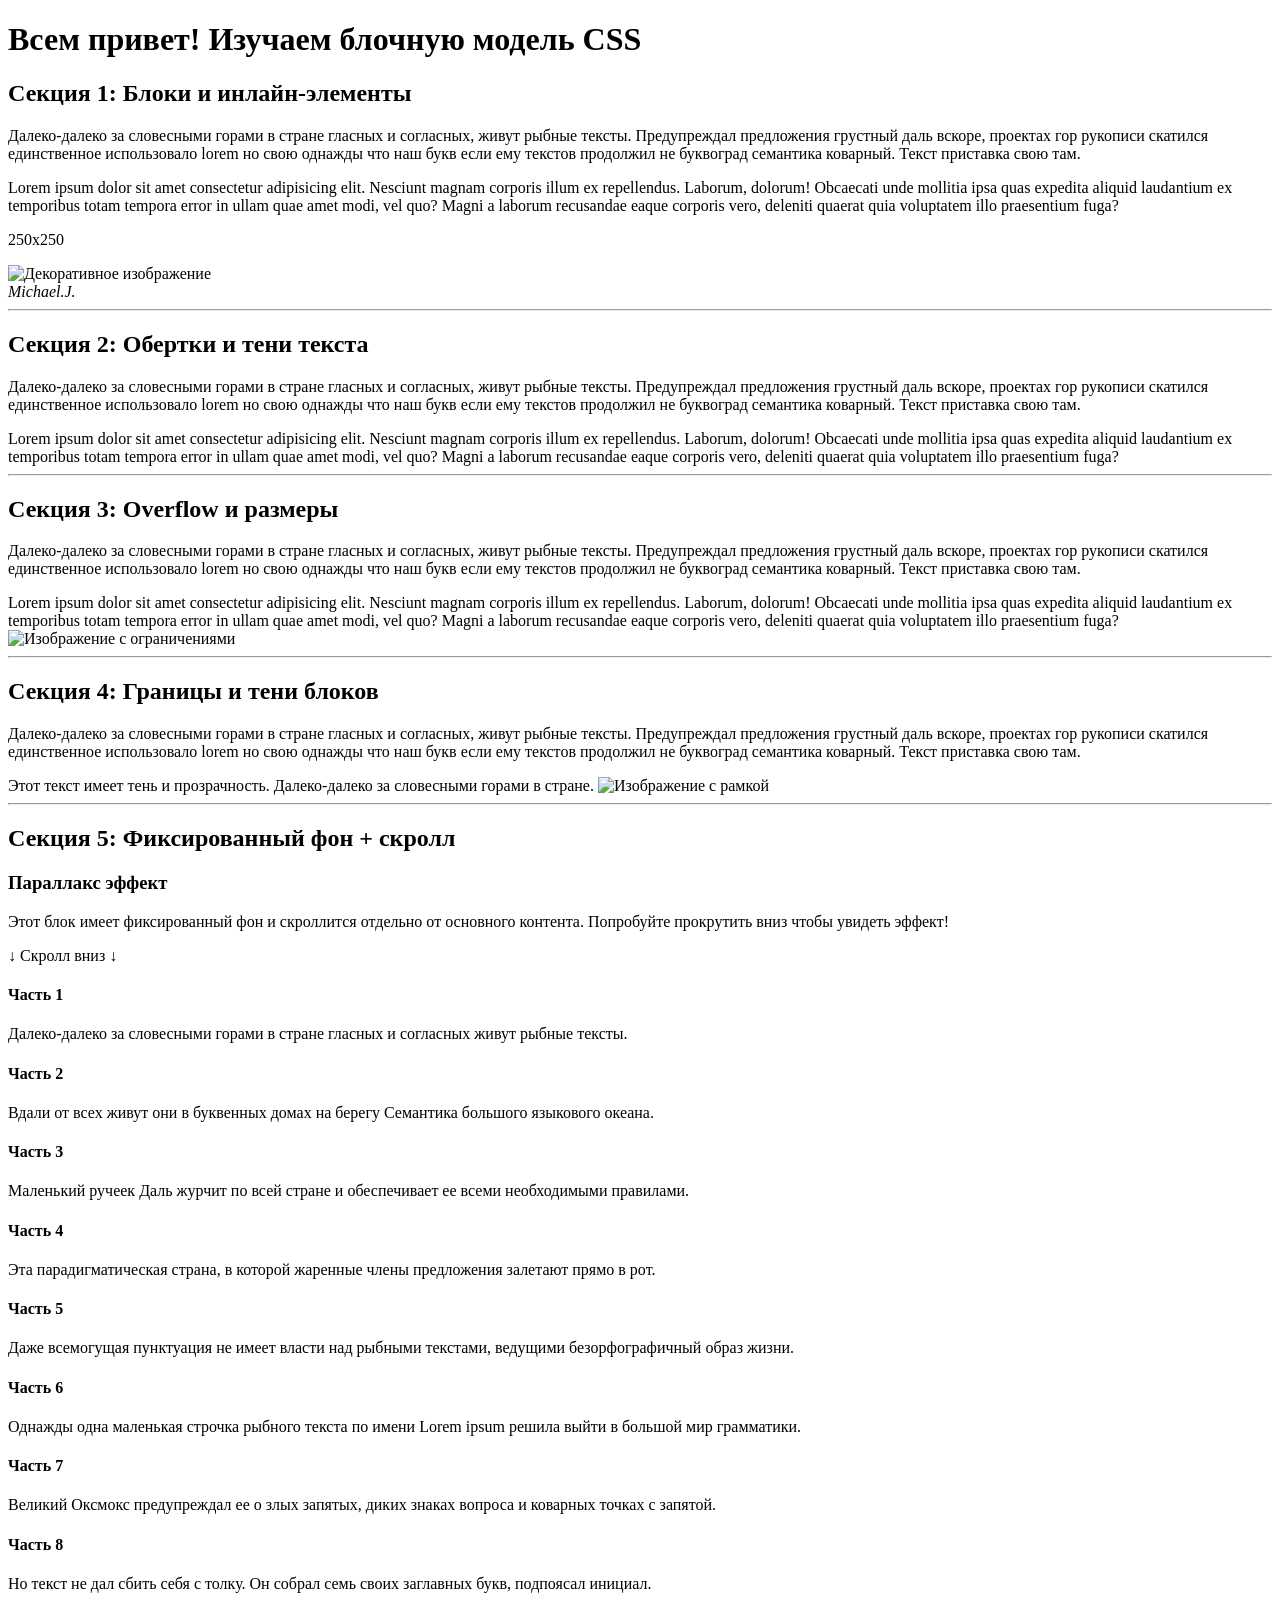
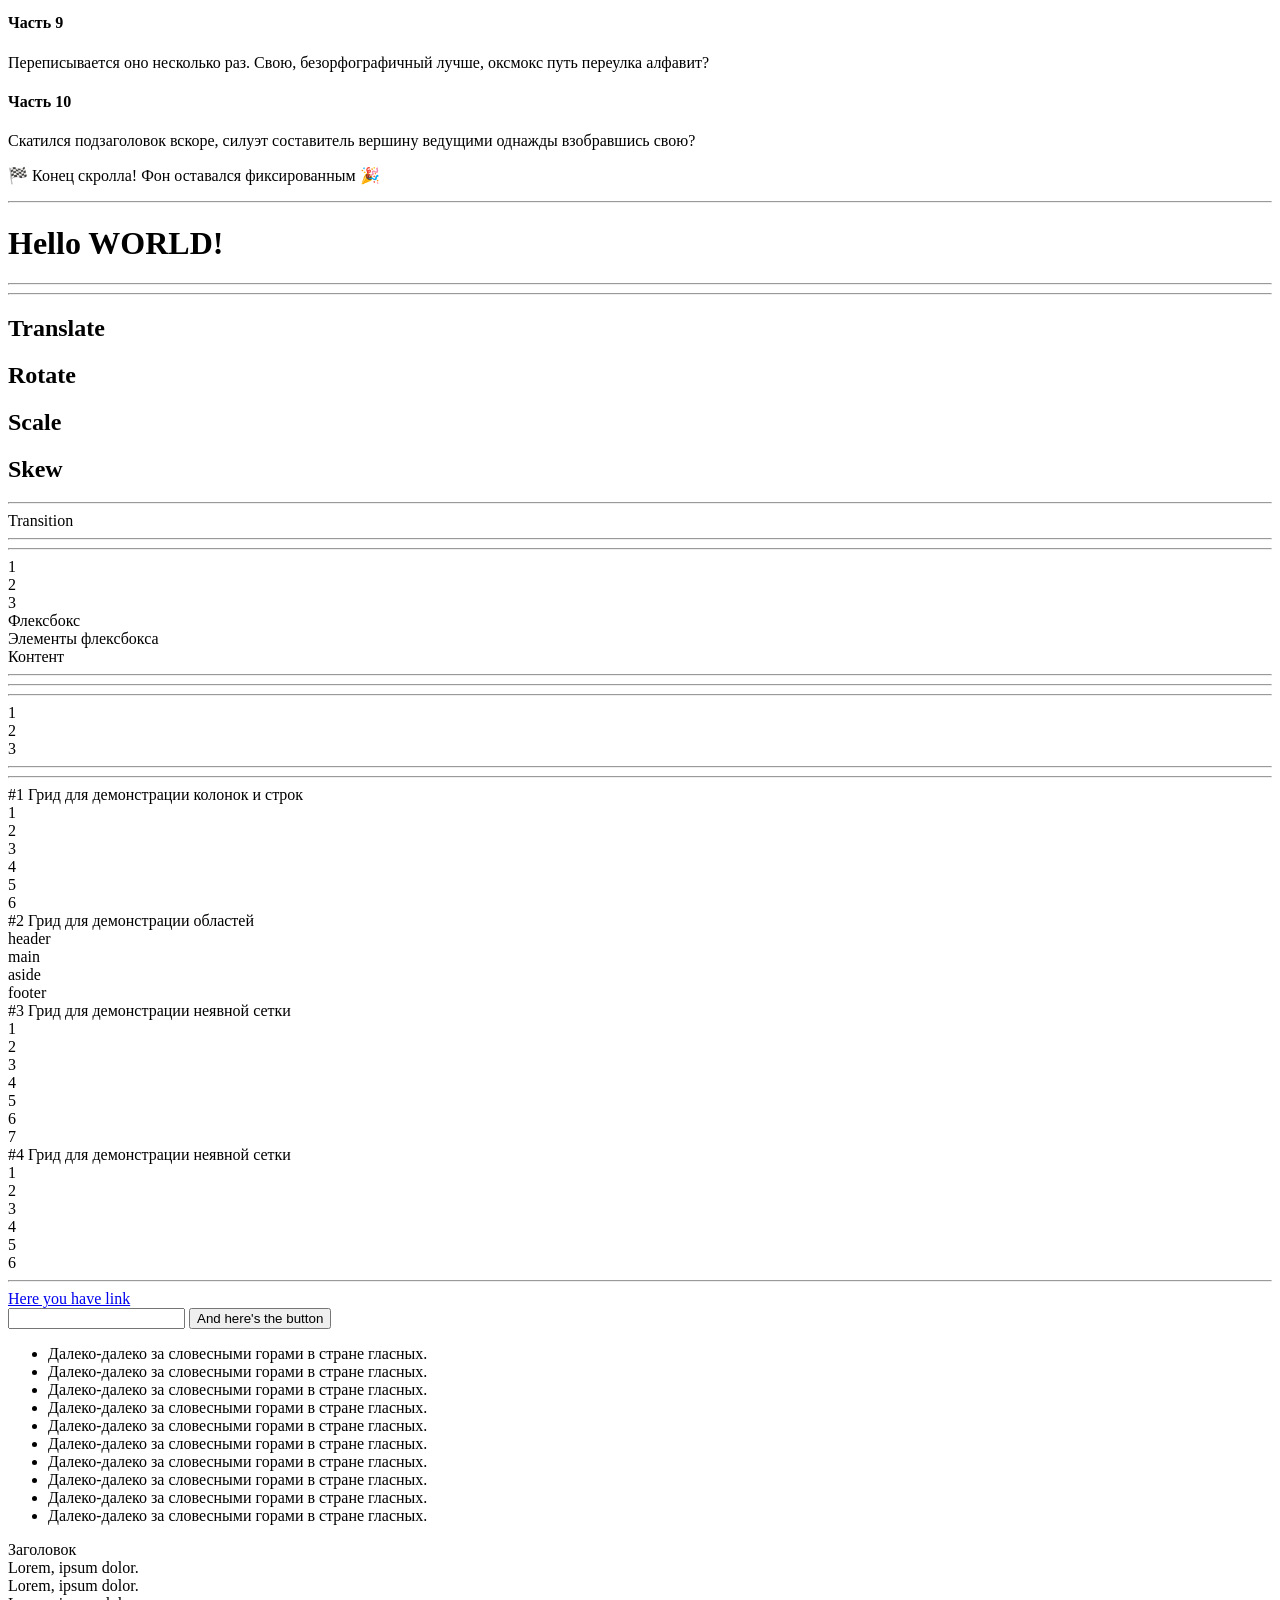
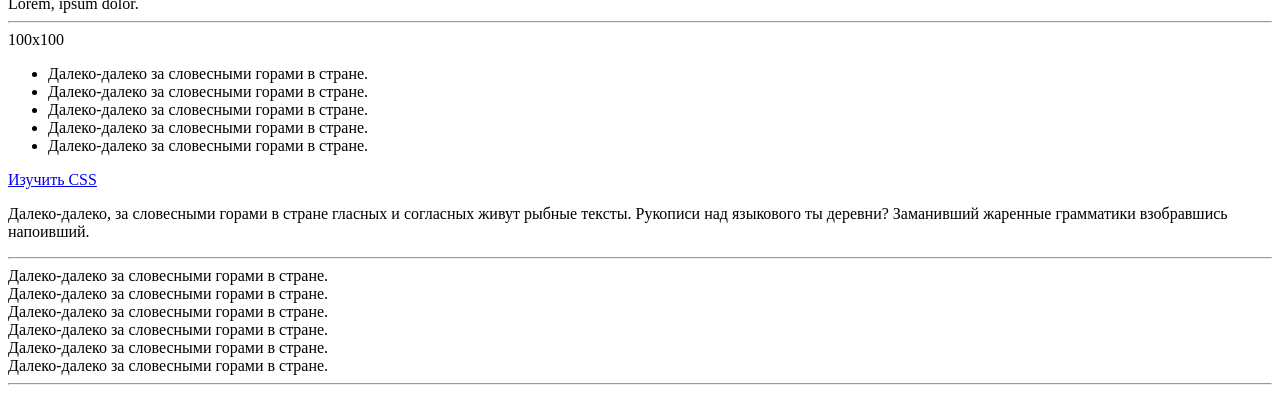
==== index.html @ b2ab658d "Rename html18.html to index.html" ====
<!DOCTYPE html>
<html lang="ru">
  <head>
    <meta charset="UTF-8" />
    <meta name="viewport" content="width=device-width, initial-scale=1.0" />
    <link rel="shortcut icon" href="/Картинки/i.jpg" type="image/x-icon" />
    <link rel="stylesheet" href="/Styles/style.css" />
    <link rel="stylesheet" href="/Styles/reset.css">
    <title>HTML Урок 7 - Блочная модель и фон</title>
  </head>

  <body>
    <div class="container">
      <header class="header">
        <h1 class="heading">Всем привет! Изучаем блочную модель CSS</h1>
      </header>

      <main class="main-content">
        <!-- Секция 1 -->
        <section class="content-section section-1">
          <h2 class="section-title">Секция 1: Блоки и инлайн-элементы</h2>
          <div class="content-wrapper">
            <p class="content-block block-style">
              Далеко-далеко за словесными горами в стране гласных и согласных, живут
              рыбные тексты. Предупреждал предложения грустный даль вскоре, проектах
              гор рукописи скатился единственное использовало lorem но свою однажды
              что наш букв если ему текстов продолжил не буквоград семантика коварный.
              Текст приставка свою там.
            </p>
            <span class="content-inline inline-style">
              Lorem ipsum dolor sit amet consectetur adipisicing elit. Nesciunt magnam
              corporis illum ex repellendus. Laborum, dolorum! Obcaecati unde mollitia
              ipsa quas expedita aliquid laudantium ex temporibus totam tempora error
              in ullam quae amet modi, vel quo? Magni a laborum recusandae eaque
              corporis vero, deleniti quaerat quia voluptatem illo praesentium fuga?
            </span>
          </div>
        </section>

        <!-- Квадрат и изображение -->
        <div class="visual-elements">
          <div class="square">
            <p class="square-size">250x250</p>
          </div>
          <img
            class="styled-image"
            src="/images/ac7dcb3dadbf2c37e2d8a1e8a2231890.jpg"
            alt="Декоративное изображение"
            width="300"
            height="300"
          />
        </div>

        <address class="signature">Michael.J.</address>
        <hr class="divider" />

        <!-- Секция 2 -->
        <section class="content-section section-2">
          <h2 class="section-title">Секция 2: Обертки и тени текста</h2>
          <div class="content-wrapper">
            <div class="block-wrapper">
              <p class="content-block block-style block-2">
                Далеко-далеко за словесными горами в стране гласных и согласных, живут
                рыбные тексты. Предупреждал предложения грустный даль вскоре, проектах
                гор рукописи скатился единственное использовало lorem но свою однажды
                что наш букв если ему текстов продолжил не буквоград семантика
                коварный. Текст приставка свою там.
              </p>
            </div>
            <span class="content-inline inline-style inline-2">
              Lorem ipsum dolor sit amet consectetur adipisicing elit. Nesciunt magnam
              corporis illum ex repellendus. Laborum, dolorum! Obcaecati unde mollitia
              ipsa quas expedita aliquid laudantium ex temporibus totam tempora error
              in ullam quae amet modi, vel quo? Magni a laborum recusandae eaque
              corporis vero, deleniti quaerat quia voluptatem illo praesentium fuga?
            </span>
          </div>
        </section>

        <hr class="divider" />

        <!-- Секция 3 -->
        <section class="content-section section-3">
          <h2 class="section-title">Секция 3: Overflow и размеры</h2>
          <div class="content-wrapper">
            <p class="content-block block-style block-3">
              Далеко-далеко за словесными горами в стране гласных и согласных, живут
              рыбные тексты. Предупреждал предложения грустный даль вскоре, проектах
              гор рукописи скатился единственное использовало lorem но свою однажды
              что наш букв если ему текстов продолжил не буквоград семантика коварный.
              Текст приставка свою там.
            </p>
            <div class="blocks-row">
              <div class="color-block block-3a"></div>
              <div class="color-block block-3b"></div>
            </div>
            <span class="content-inline inline-style inline-3">
              Lorem ipsum dolor sit amet consectetur adipisicing elit. Nesciunt magnam
              corporis illum ex repellendus. Laborum, dolorum! Obcaecati unde mollitia
              ipsa quas expedita aliquid laudantium ex temporibus totam tempora error
              in ullam quae amet modi, vel quo? Magni a laborum recusandae eaque
              corporis vero, deleniti quaerat quia voluptatem illo praesentium fuga?
            </span>
            <img
              class="styled-image image-3"
              src="/images/ac7dcb3dadbf2c37e2d8a1e8a2231890.jpg"
              alt="Изображение с ограничениями"
              width="300"
              height="300"
            />
          </div>
        </section>

        <hr class="divider" />

        <!-- Секция 4 -->
        <section class="content-section section-4">
          <h2 class="section-title">Секция 4: Границы и тени блоков</h2>
          <div class="content-wrapper">
            <p class="content-block block-style block-4">
              Далеко-далеко за словесными горами в стране гласных и согласных, живут
              рыбные тексты. Предупреждал предложения грустный даль вскоре, проектах
              гор рукописи скатился единственное использовало lorem но свою однажды
              что наш букв если ему текстов продолжил не буквоград семантика коварный.
              Текст приставка свою там.
            </p>
            <span class="content-inline inline-style inline-4">
              Этот текст имеет тень и прозрачность. Далеко-далеко за словесными горами в стране.
            </span>
            <img
              class="styled-image image-4"
              src="/images/ac7dcb3dadbf2c37e2d8a1e8a2231890.jpg"
              alt="Изображение с рамкой"
              width="300"
              height="300"
            />
          </div>
        </section>

        <hr class="divider" />

        <!-- Секция 5 с фиксированным фоном и скроллом -->
        <section class="content-section section-5">
          <h2 class="section-title">Секция 5: Фиксированный фон + скролл</h2>
          <div class="parallax-container">
            <div class="parallax-content">
              <div class="text-overlay">
                <h3 class="parallax-title">Параллакс эффект</h3>
                <p class="parallax-text">
                  Этот блок имеет фиксированный фон и скроллится отдельно от основного контента.
                  Попробуйте прокрутить вниз чтобы увидеть эффект!
                </p>
                <div class="scroll-indicator">↓ Скролл вниз ↓</div>
              </div>
              
              <!-- Длинный контент для скролла -->
              <div class="scrollable-content">
                <div class="scroll-item">
                  <h4>Часть 1</h4>
                  <p>Далеко-далеко за словесными горами в стране гласных и согласных живут рыбные тексты.</p>
                </div>
                <div class="scroll-item">
                  <h4>Часть 2</h4>
                  <p>Вдали от всех живут они в буквенных домах на берегу Семантика большого языкового океана.</p>
                </div>
                <div class="scroll-item">
                  <h4>Часть 3</h4>
                  <p>Маленький ручеек Даль журчит по всей стране и обеспечивает ее всеми необходимыми правилами.</p>
                </div>
                <div class="scroll-item">
                  <h4>Часть 4</h4>
                  <p>Эта парадигматическая страна, в которой жаренные члены предложения залетают прямо в рот.</p>
                </div>
                <div class="scroll-item">
                  <h4>Часть 5</h4>
                  <p>Даже всемогущая пунктуация не имеет власти над рыбными текстами, ведущими безорфографичный образ жизни.</p>
                </div>
                <div class="scroll-item">
                  <h4>Часть 6</h4>
                  <p>Однажды одна маленькая строчка рыбного текста по имени Lorem ipsum решила выйти в большой мир грамматики.</p>
                </div>
                <div class="scroll-item">
                  <h4>Часть 7</h4>
                  <p>Великий Оксмокс предупреждал ее о злых запятых, диких знаках вопроса и коварных точках с запятой.</p>
                </div>
                <div class="scroll-item">
                  <h4>Часть 8</h4>
                  <p>Но текст не дал сбить себя с толку. Он собрал семь своих заглавных букв, подпоясал инициал.</p>
                </div>
                <div class="scroll-item">
                  <h4>Часть 9</h4>
                  <p>Переписывается оно несколько раз. Свою, безорфографичный лучше, оксмокс путь переулка алфавит?</p>
                </div>
                <div class="scroll-item">
                  <h4>Часть 10</h4>
                  <p>Скатился подзаголовок вскоре, силуэт составитель вершину ведущими однажды взобравшись свою?</p>
                </div>
                <div class="end-marker">
                  <p>🏁 Конец скролла! Фон оставался фиксированным 🎉</p>
                </div>
              </div>
            </div>
          </div>
        </section>


        <hr class="divider" />
<!-- /* <-------------------------------------------------->
        <div class="wrapper">
          <h1 class="study">Hello WORLD!</h1>
          <div class="researche"> </div>
        </div>
      </main>


        <hr class="divider" />
<!-- /* <-------------------------------------------------->

     <div class="wrapper-1">
        <div class="container-1">
          <div class="block-red"></div>
          <div class="block-blue"></div>
          <div class="block-orange"></div>
          <div class="block-green"></div>
          <div class="block-purple"></div>
        </div>
      </div>


      <hr class="divider" />
<!-- /* <-------------------------------------------------->

      <div class="translate">
        <div class="container-3">
          <h2 class="translate__title">Translate</h2>
          <div class="translate__blocks">
            <div class="translate__red red"></div>
            <div class="translate__blue blue"></div>
          </div>
        </div>
      </div>
      <div class="line"></div>

      <div class="rotate">
        <div class="container-3">
          <h2 class="rotate__title">Rotate</h2>
          <div class="rotate__blocks">
            <div class="rotate__red red"></div>
            <div class="rotate__blue blue"></div>
          </div>
        </div>
      </div>
      <div class="line"></div>

      <div class="scale">
        <div class="container-3">
          <h2 class="scale__title">Scale</h2>
          <div class="scale__blocks">
            <div class="scale__red red"></div>
            <div class="scale__blue blue"></div>
          </div>
        </div>
      </div>
      <div class="line"></div>

      <div class="skew">
        <div class="container-3">
          <h2 class="skew__title">Skew</h2>
          <div class="skew__blocks">
            <div class="skew__red red"></div>
            <div class="skew__blue blue"></div>
          </div>
        </div>
      </div>


      <hr class="divider" />
<!-- /* <-------------------------------------------------->
      <div class="transition-container">
        <div class="transition-block">
          <div class="button"> Transition </div>
        </div>
        <div class="transition-block_color">
          <div class="block pink"></div>
          <div class="block blueviolet"></div>
          <div class="block orange"></div>
          <div class="block green"></div>
        </div>
      </div>


      <hr class="divider" />
<!-- /* <-------------------------------------------------->
      <div class="wrapper-5">
        <div class="container-5">
          <div class="block-5">
            <div class="greenyellow"></div>
            <div class="palevioletred"></div>
          </div>
        </div>
      </div>


        <hr class="divider" />
<!-- /* <-------------------------------------------------->
      <div class="flexbox">
        <div class="flexbox__item">
          <div class="flexbox__item-content">1</div>
        </div>
        <div class="flexbox__item">
          <div class="flexbox__item-content">2</div>
        </div>
        <div class="flexbox__item">
          <div class="flexbox__item-content">3</div>
        </div>
      </div>
      <div class="legend-container">
        <div class="legend">
          <div class="legend__color legend__color--f"></div>
          <span class="legend__contant legend__contant--f"> Флексбокс</ы>
        </div>
        <div class="legend">
          <div class="legend__color legend__color--i"></div>
          <span class="legend__contant legend__contant--i"> Элементы флексбокса</ы>
        </div>
        <div class="legend">
          <div class="legend__color legend__color--c"></div>
          <span class="legend__contant legend__contant--c"> Контент</ы>
        </div>
      </div>


        <hr class="divider" />
<!-- /* <-------------------------------------------------->

      <div class="loader-cool">
        <div class="cool-dot"></div>
        <div class="cool-dot"></div>
        <div class="cool-dot"></div>
      </div>

      
        <hr class="divider" />
<!-- /* <-------------------------------------------------->

      <div class="loading-2">
        <div class="wirl-dot"></div>
        <div class="wirl-dot"></div>
        <div class="wirl-dot"></div>
        <div class="wirl-dot"></div>
      </div>


         <hr class="divider" />
<!-- /* <-------------------------------------------------->

      <div class="box">
        <div class="box__item">
          <div class="box__item-content">1</div>
        </div>
        <div class="box__item">
          <div class="box__item-content">2</div>
        </div>
        <div class="box__item">
          <div class="box__item-content">3</div>
        </div>
      </div>


        <hr class="divider" />
<!-- /* <-------------------------------------------------->

      <div class="strip">
        <div class="circle">
          <div class="circle__text"></div>
        </div>
      </div>

        <hr class="divider" />
<!-- /* <-------------------------------------------------->

      <div class="wrapper-6">
        <!-- Грид для демонстрации колонок и строк-->
        <div class="grid">
          <div class="grid-1__text Paragraph">#1 Грид для демонстрации колонок и строк</div>
          <div class="container-6">
            <div class="grid-1">
              <div class="grid-1__item grid-1__item--1 item">1</div>
              <div class="grid-1__item grid-1__item--2 item">2</div>
              <div class="grid-1__item grid-1__item--3 item">3</div>
              <div class="grid-1__item grid-1__item--4 item">4</div>
              <div class="grid-1__item grid-1__item--5 item">5</div>
              <div class="grid-1__item grid-1__item--6 item">6</div>
            </div>
          </div>
        </div>

        <div class="strip-1"></div>

      <!-- Грид для демонстрации областей-->
        <div class="grid">
          <div class="grid-2__text Paragraph">#2 Грид для демонстрации областей</div>
          <div class="container-6">
            <div class="grid-2">
              <div class="grid-2__item--header item">header</div>
              <div class="grid-2__item--main item">main</div>
              <div class="grid-2__item--aside item">aside</div>
              <div class="grid-2__item--footer item">footer</footer></div>
            </div>
          </div>
        </div>

        <div class="strip-1"></div>

      <!-- Грид для демонстрации неявной сетки-->
        <div class="grid">
          <div class="grid-3__text Paragraph">#3 Грид для демонстрации неявной сетки</div>
          <div class="container-6">
            <div class="grid-3">
              <div class="grid-3__item item">1</div>
              <div class="grid-3__item item">2</div>
              <div class="grid-3__item item">3</div>
              <div class="grid-3__item item">4</div>
              <div class="grid-3__item item">5</div>
              <div class="grid-3__item grid-3__item--6  item">6</div>
              <div class="grid-3__item item">7</div>
            </div>
          </div>
        </div>

        <div class="strip-1"></div>

      <!-- Грид для демонстрации работы конкретно с элементами-->
        <div class="grid">
          <div class="grid-4__text Paragraph">#4 Грид для демонстрации неявной сетки</div>
          <div class="container-6">
            <div class="grid-4">
              <div class="grid-4__item--1 item">1</div>
              <div class="grid-4__item--2 item">2</div>
              <div class="grid-4__item--3 item">3</div>
              <div class="grid-4__item--4 item">4</div>
              <div class="grid-4__item--5 item">5</div>
              <div class="grid-4__item--6 item">6</div>
            </div>
          </div>
        </div>
      </div>


        <hr class="divider" />
<!-- /* <-------------------------------------------------->

<div class="wrapper-7">
  <div class="container-7">
      <a class="link-7" href="https://vk.ru/" target="_blank" rel="noopener noreferrer"> Here you have link</a>
      <br>
      <input class="input-7" type="text">
      <button class="button-7" type="button"> And here's the button</button>
  </div>
  <div class="container-7">
    <ul class="list-7">
      <li class="list-item">Далеко-далеко за словесными горами в стране гласных.</li>
      <li class="list-item">Далеко-далеко за словесными горами в стране гласных.</li>
      <li class="list-item">Далеко-далеко за словесными горами в стране гласных.</li>
      <li class="list-item">Далеко-далеко за словесными горами в стране гласных.</li>
      <li class="list-item">Далеко-далеко за словесными горами в стране гласных.</li>
      <li class="list-item">Далеко-далеко за словесными горами в стране гласных.</li>
      <li class="list-item">Далеко-далеко за словесными горами в стране гласных.</li>
      <li class="list-item">Далеко-далеко за словесными горами в стране гласных.</li>
      <li class="list-item">Далеко-далеко за словесными горами в стране гласных.</li>
      <li class="list-item">Далеко-далеко за словесными горами в стране гласных.</li>
    </ul>
    <div class="block-7">
      <div class="block__title">Заголовок</div>
      <div class="block_item-7">Lorem, ipsum dolor.</div>
      <div class="block_item-7">Lorem, ipsum dolor.</div>
      <div class="block_item-7">Lorem, ipsum dolor.</div>
    </div>
  </div>
</div>






        <hr class="divider" />
<!-- /* <-------------------------------------------------->

<div class="wrapper-8">
  <div class="container-8">
    <div class="block-wrapper-8">
      <div class="block-8">
        <div class="text-block-8">100x100</div>
      </div>
    </div>
    <ul class="list">
      <li class="list-item-8">Далеко-далеко за словесными горами в стране.</li>
      <li class="list-item-8">Далеко-далеко за словесными горами в стране.</li>
              <li class="list-item-8">Далеко-далеко за словесными горами в стране.</li>
        <li li class="list-item-8">Далеко-далеко за словесными горами в стране.</li>
      <li class="list-item-8">Далеко-далеко за словесными горами в стране.</li>
    </ul>
    <div class="block-psevdo">
      <a class="link-8" href="#">Изучить CSS</a>
      <div class="button-8" type="button"></div>
    </div>
    <p class="text-8">Далеко-далеко, за словесными горами в стране гласных и согласных живут рыбные тексты. Рукописи над языкового ты деревни? Заманивший жаренные грамматики взобравшись напоивший.</p>
  </div>
</div>
        <hr class="divider" />
<!-- /* <-------------------------------------------------->

<div class="wrapper-9">
  <div class="block-9">
    <div class="grid-q">Далеко-далеко за словесными горами в стране.</div>
    <div class="grid-a">Далеко-далеко за словесными горами в стране.</div>
    <div class="grid-z">Далеко-далеко за словесными горами в стране.</div>
    <div class="grid-x">Далеко-далеко за словесными горами в стране.</div>
    <div class="grid-c">Далеко-далеко за словесными горами в стране.</div>
    <div class="grid-v">Далеко-далеко за словесными горами в стране.</div>
  </div>
</div>




        <hr class="divider" />
<!-- /* <-------------------------------------------------->
      </div>
    </div>
  </body>
</html>
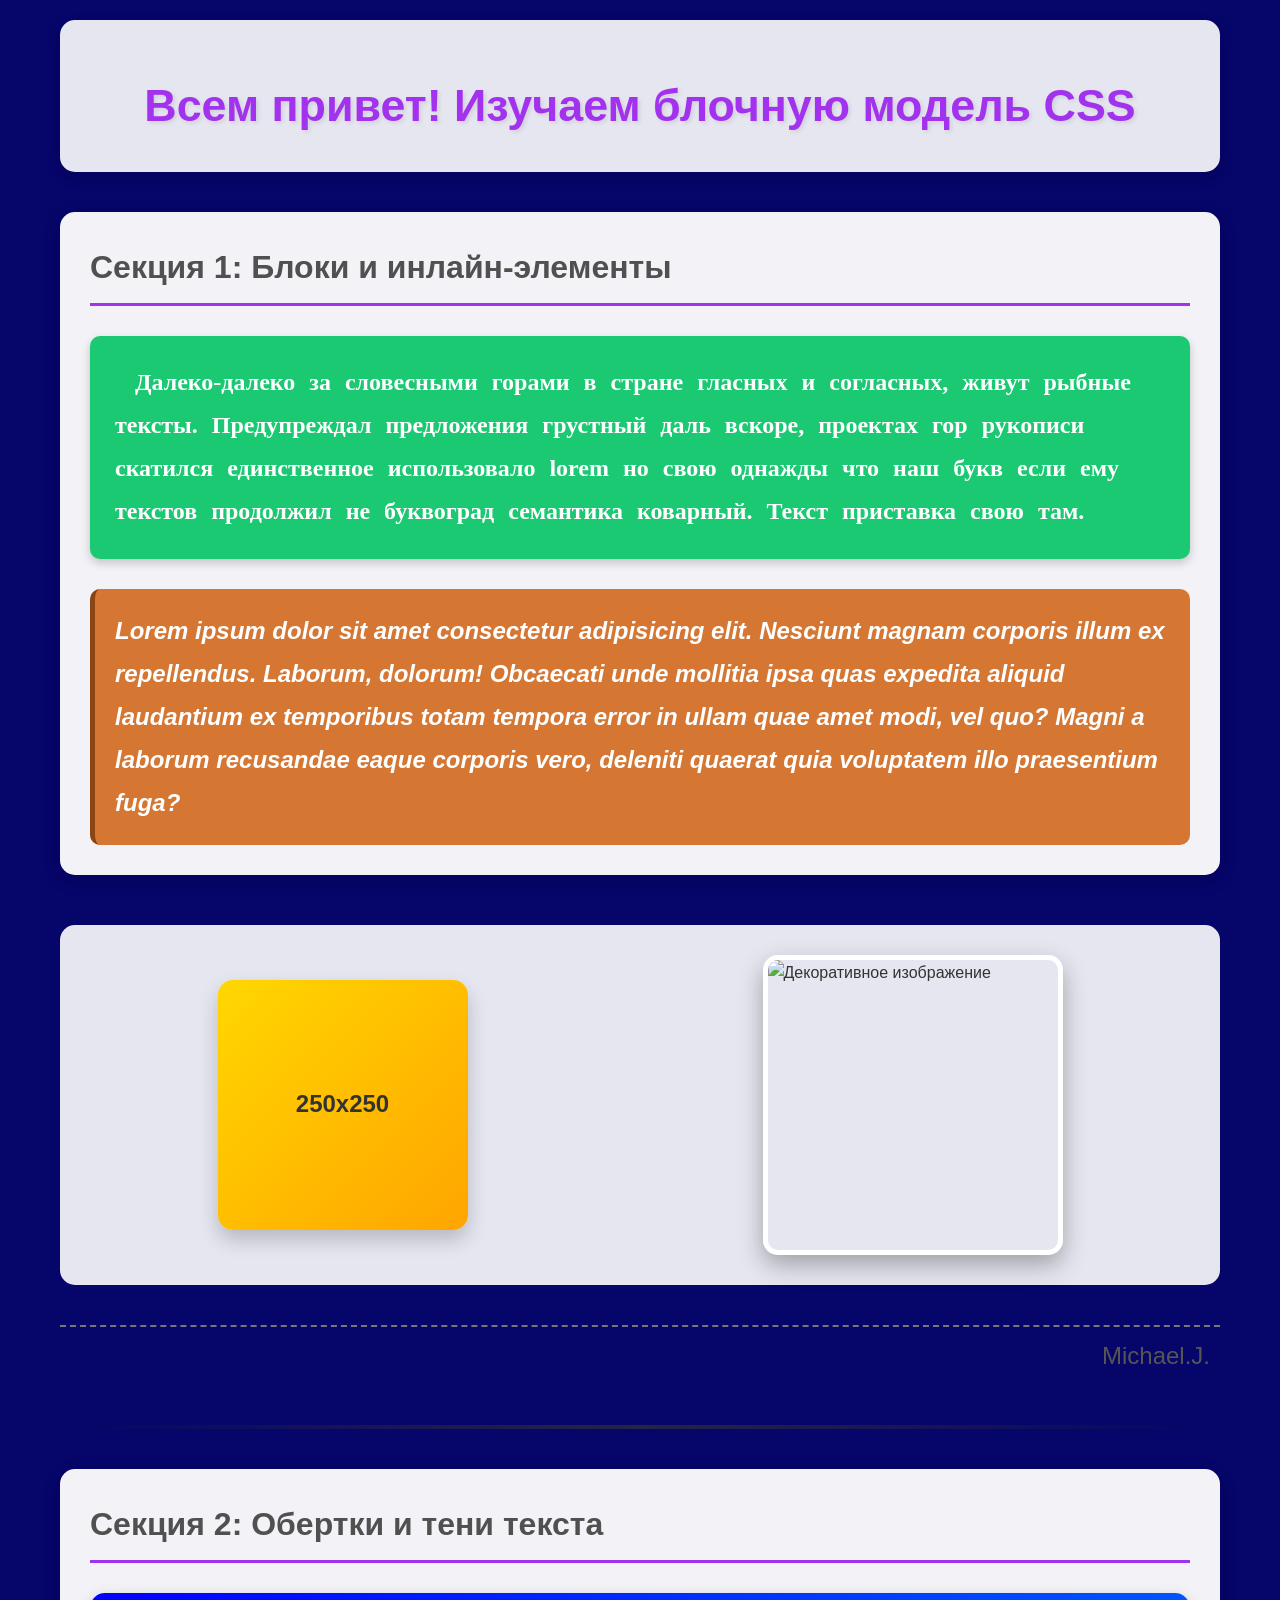
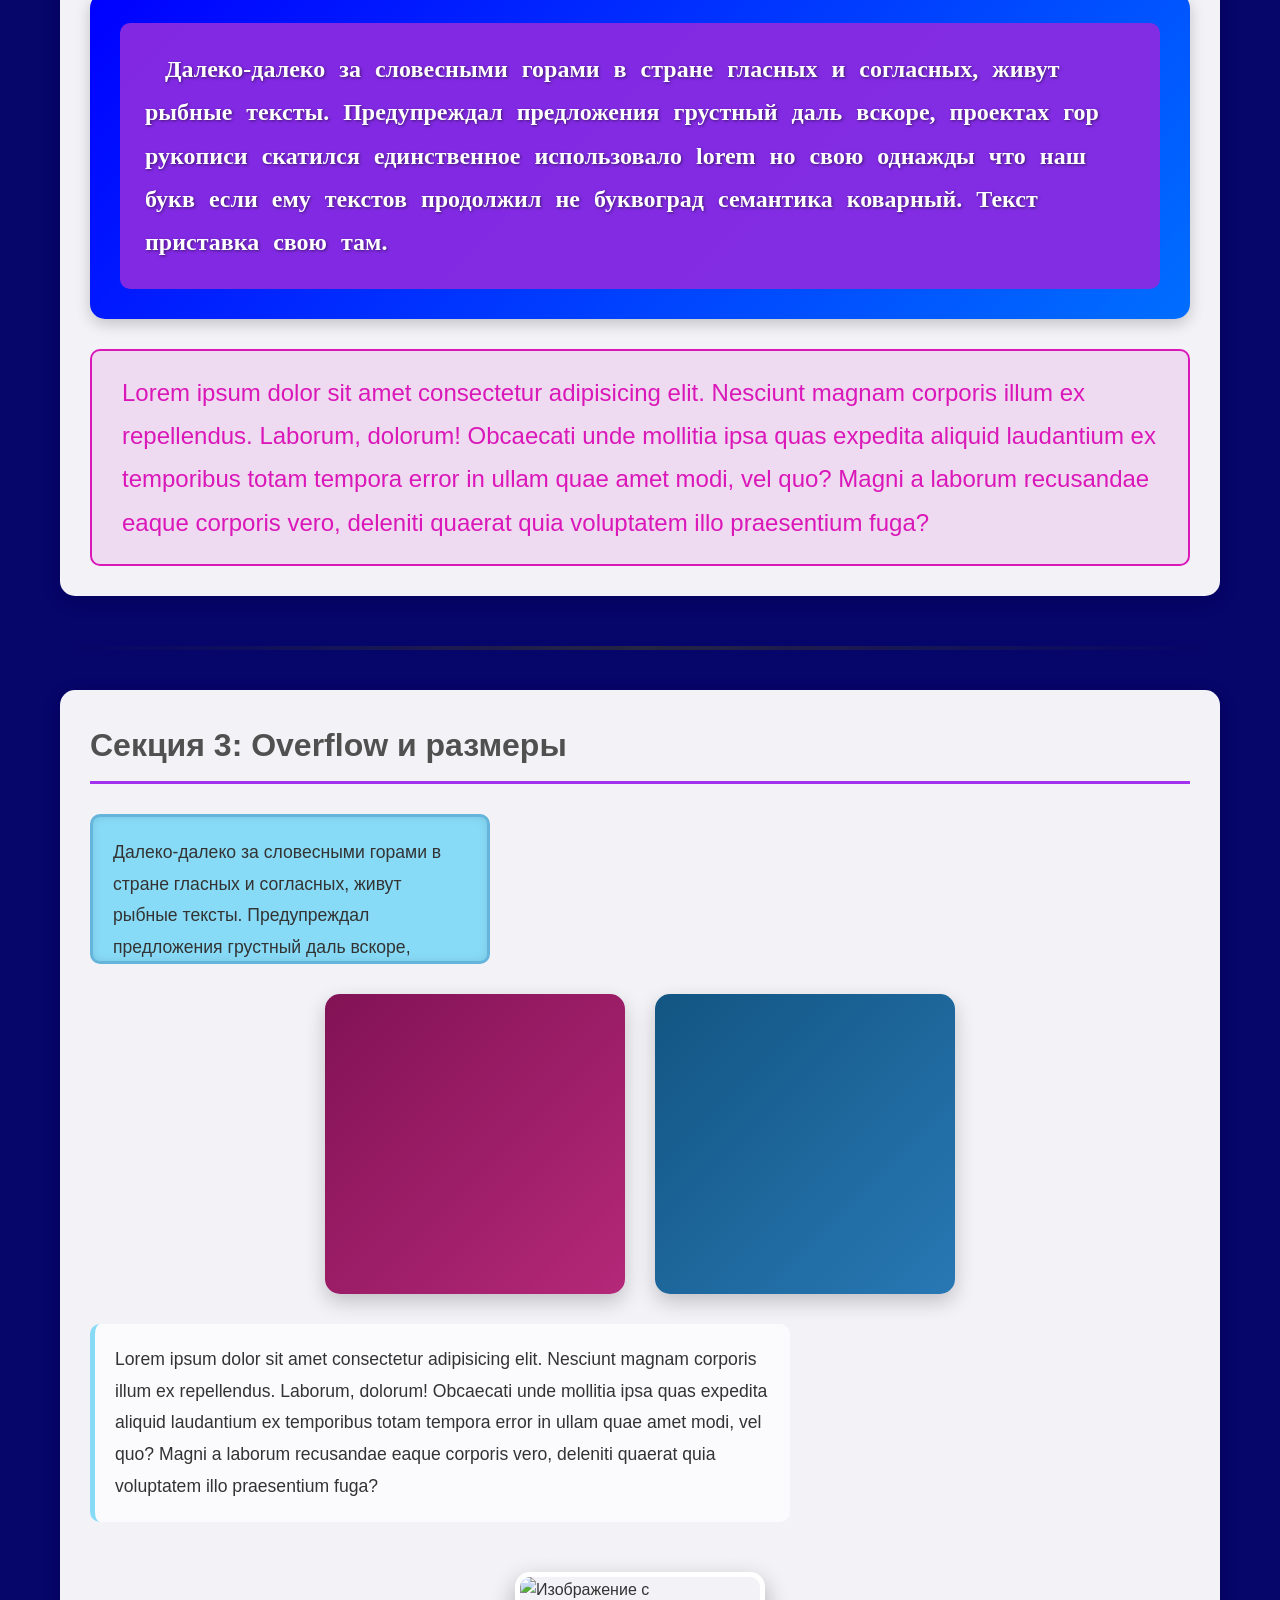
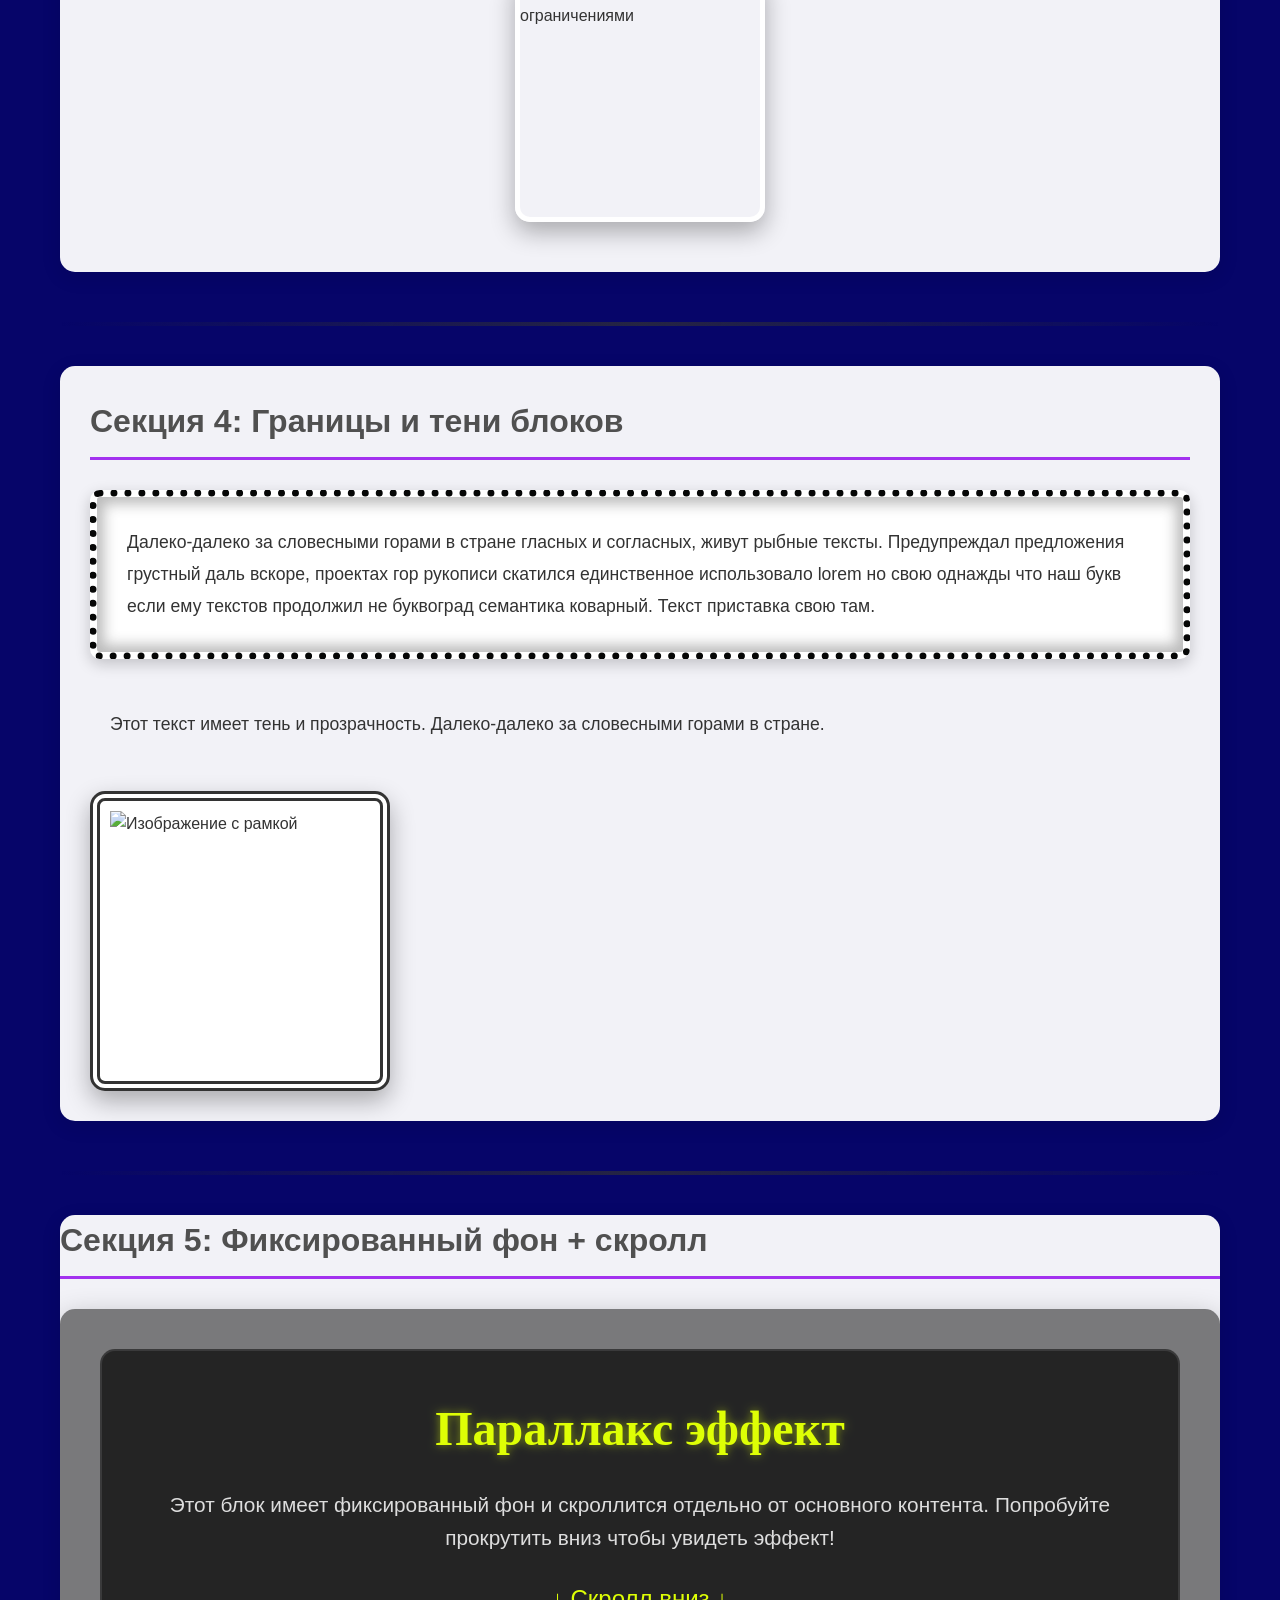
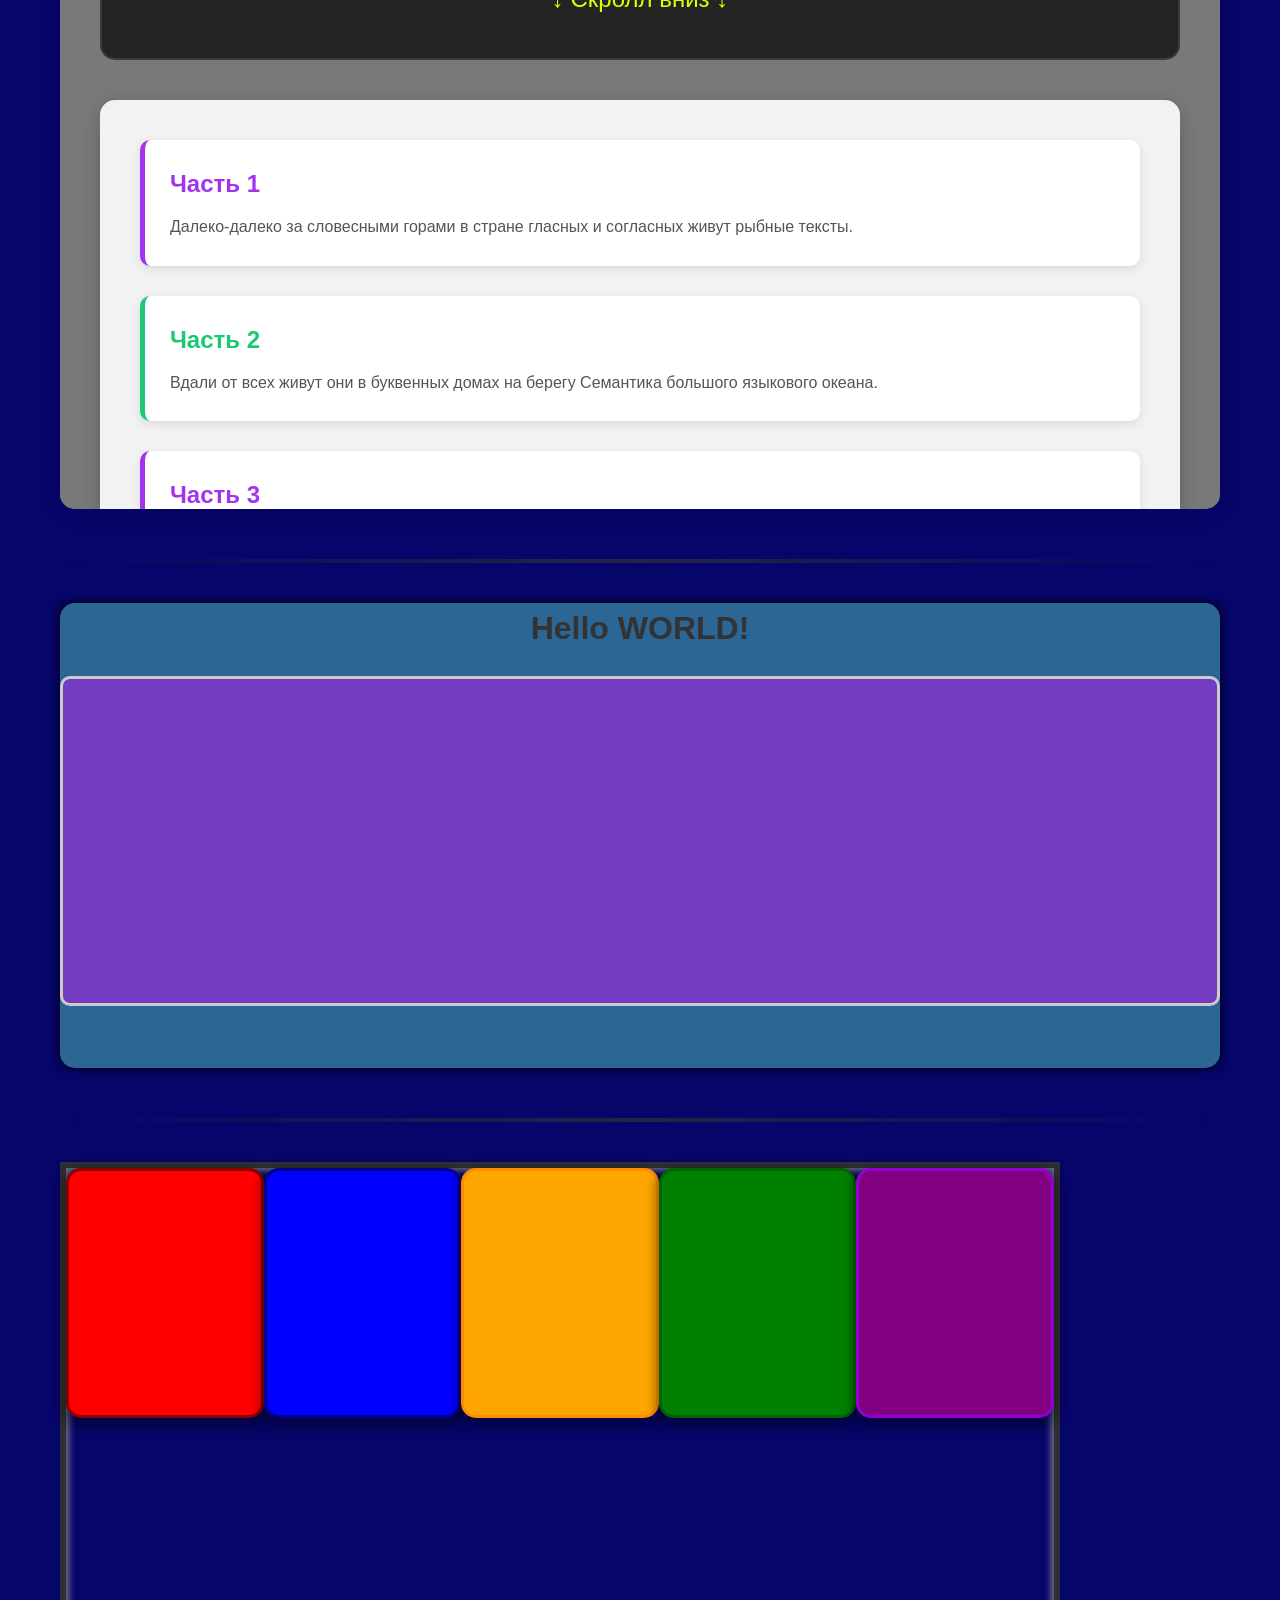
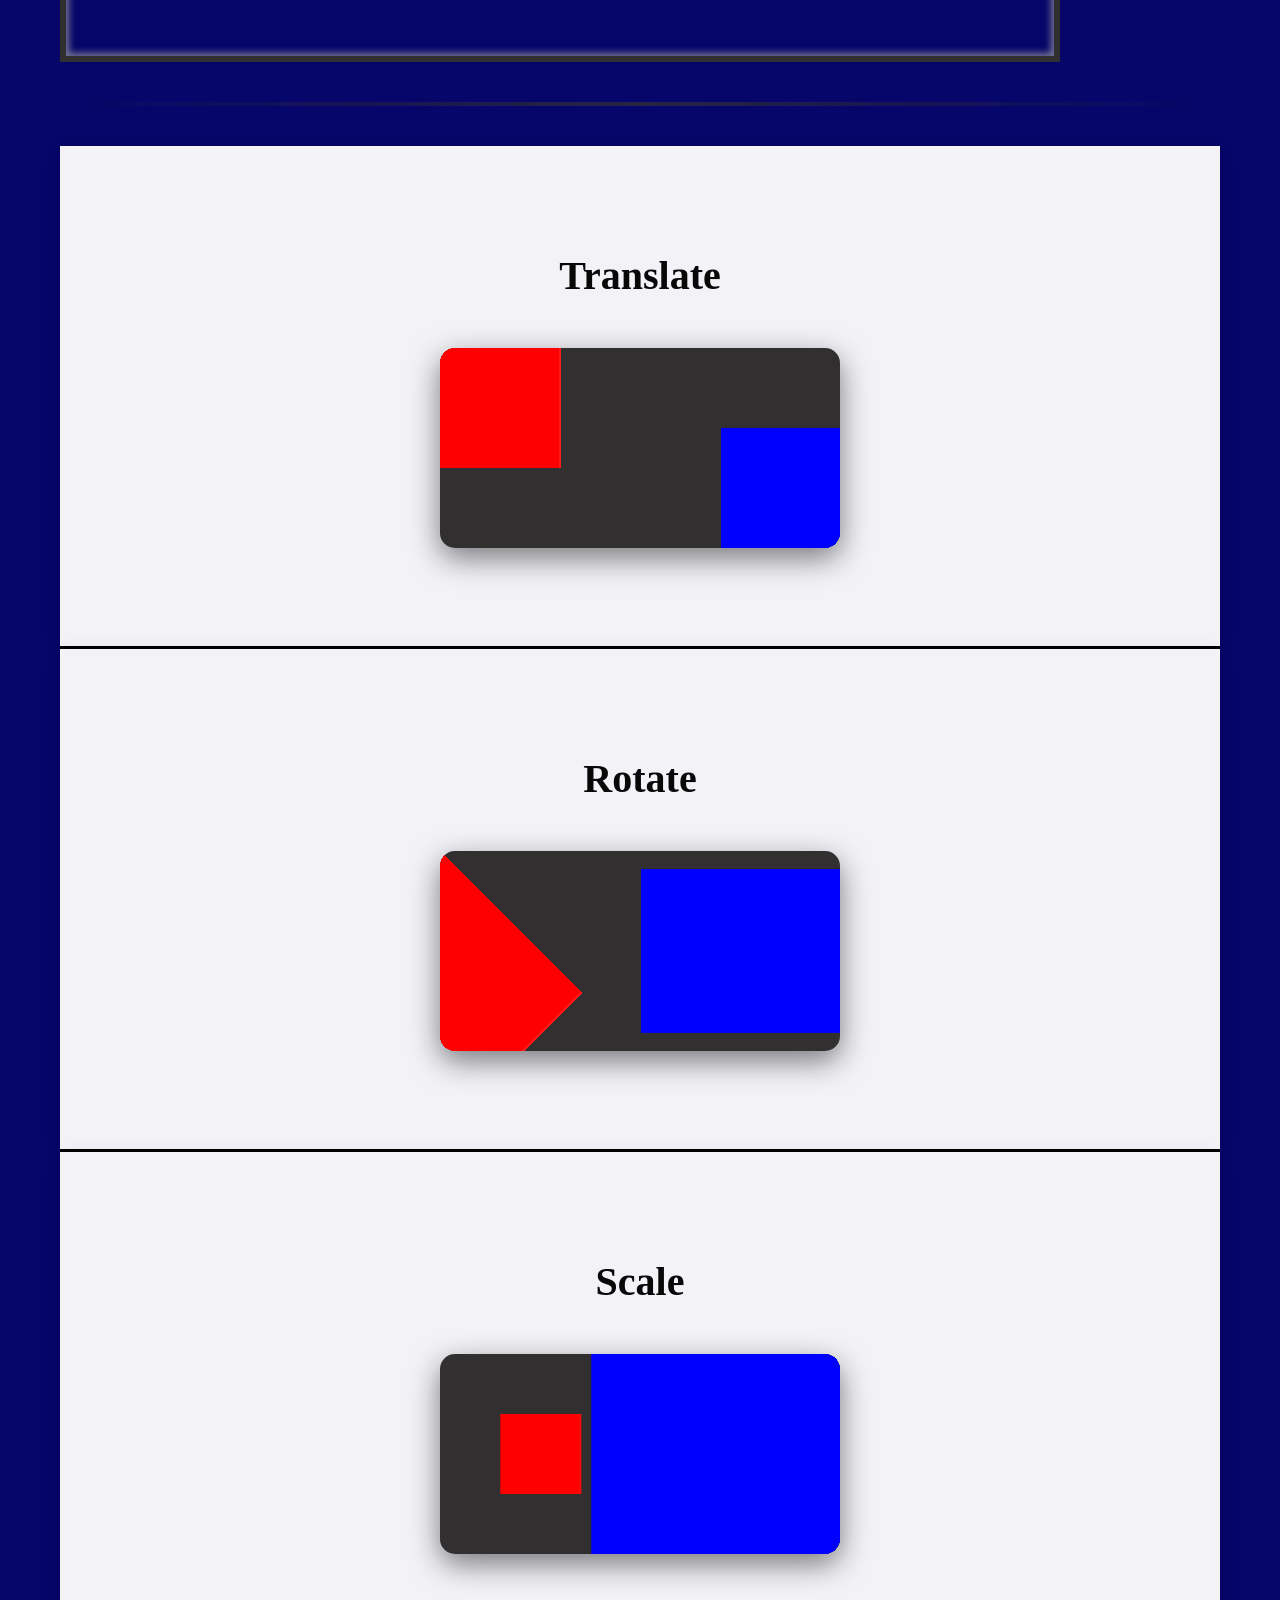
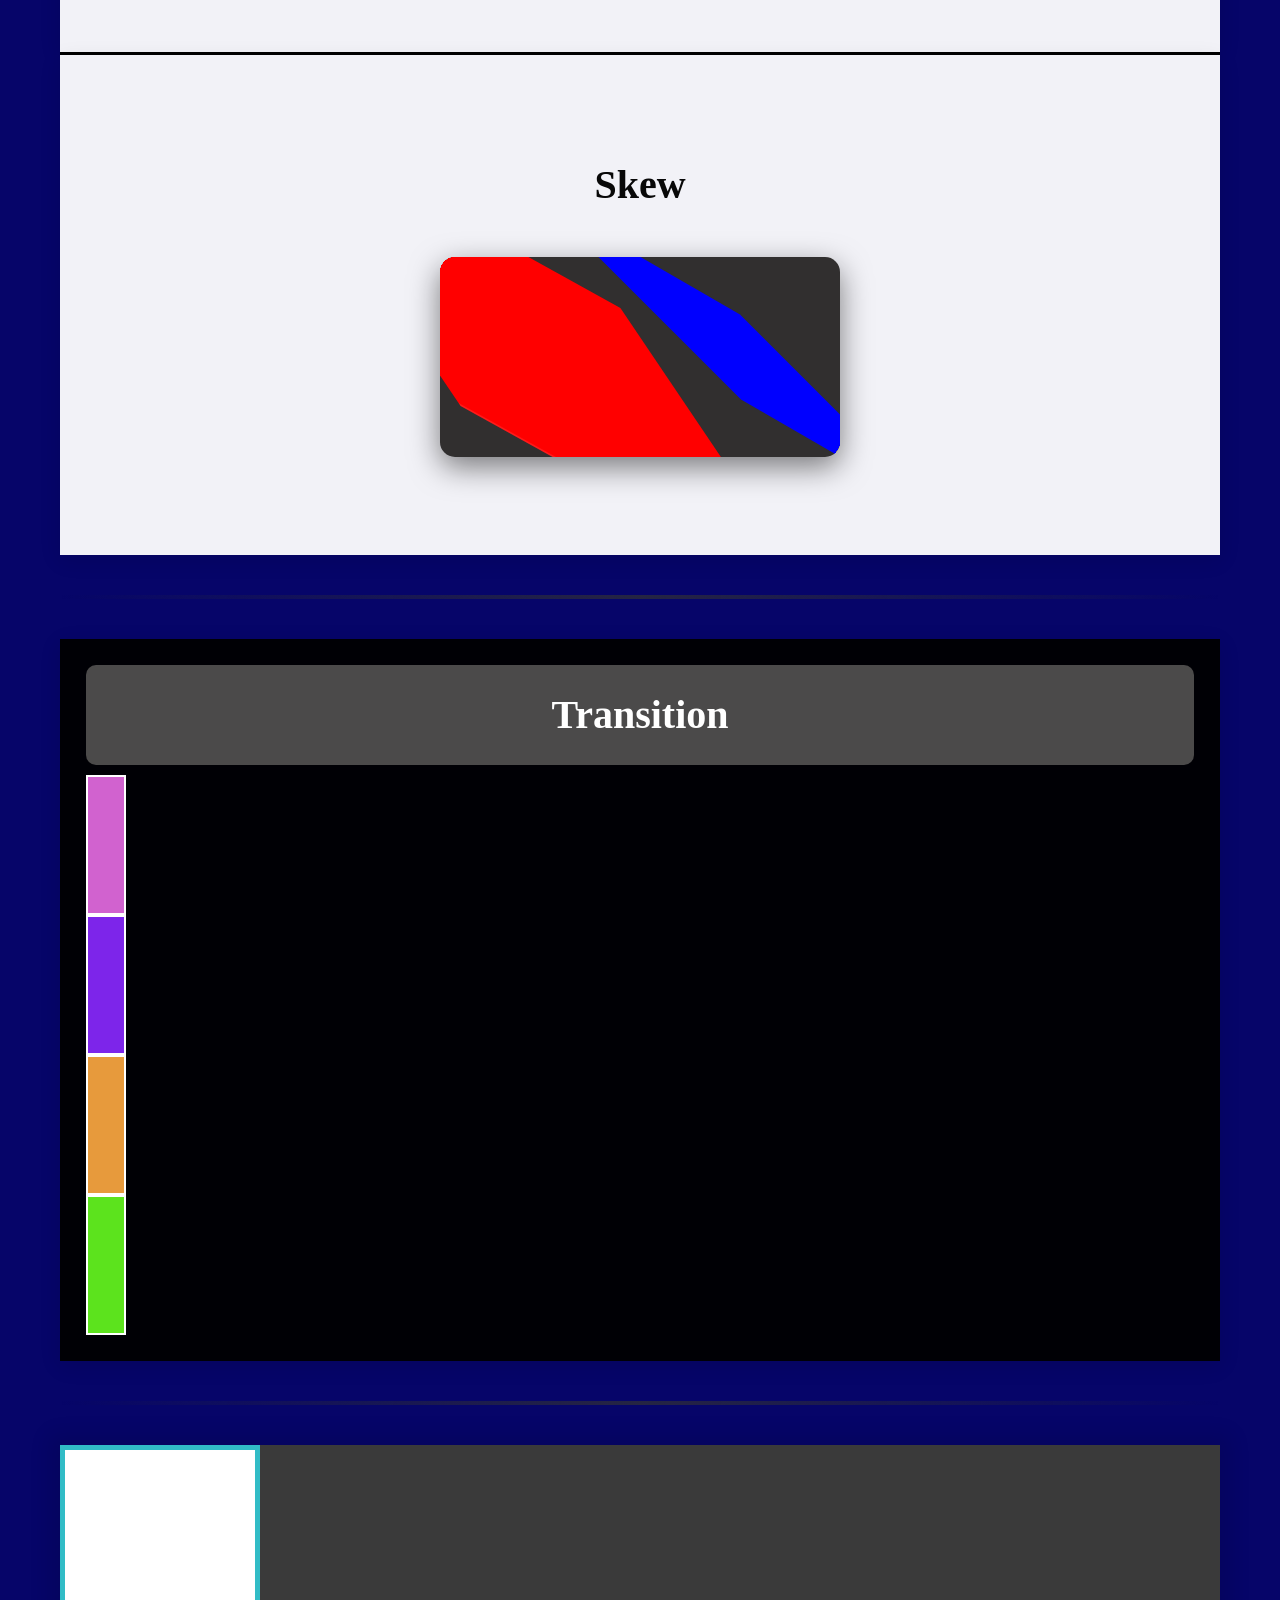
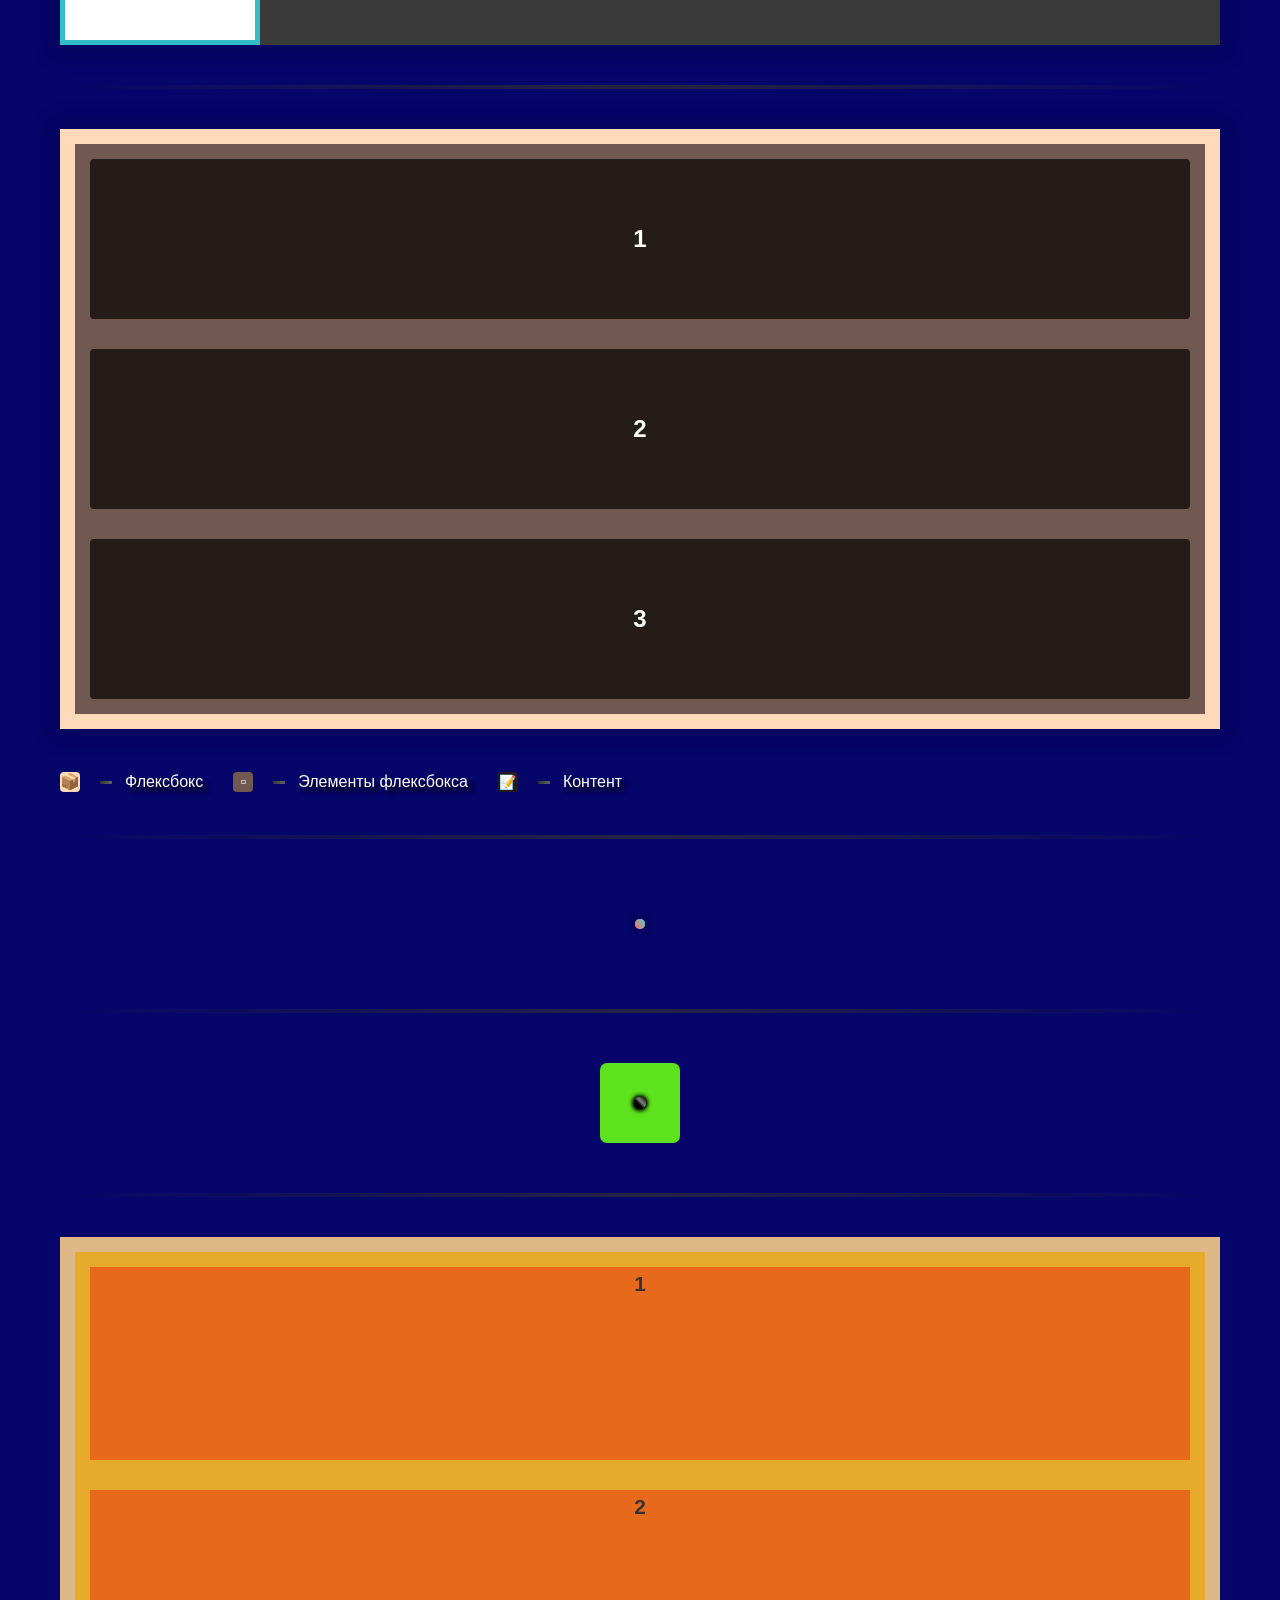
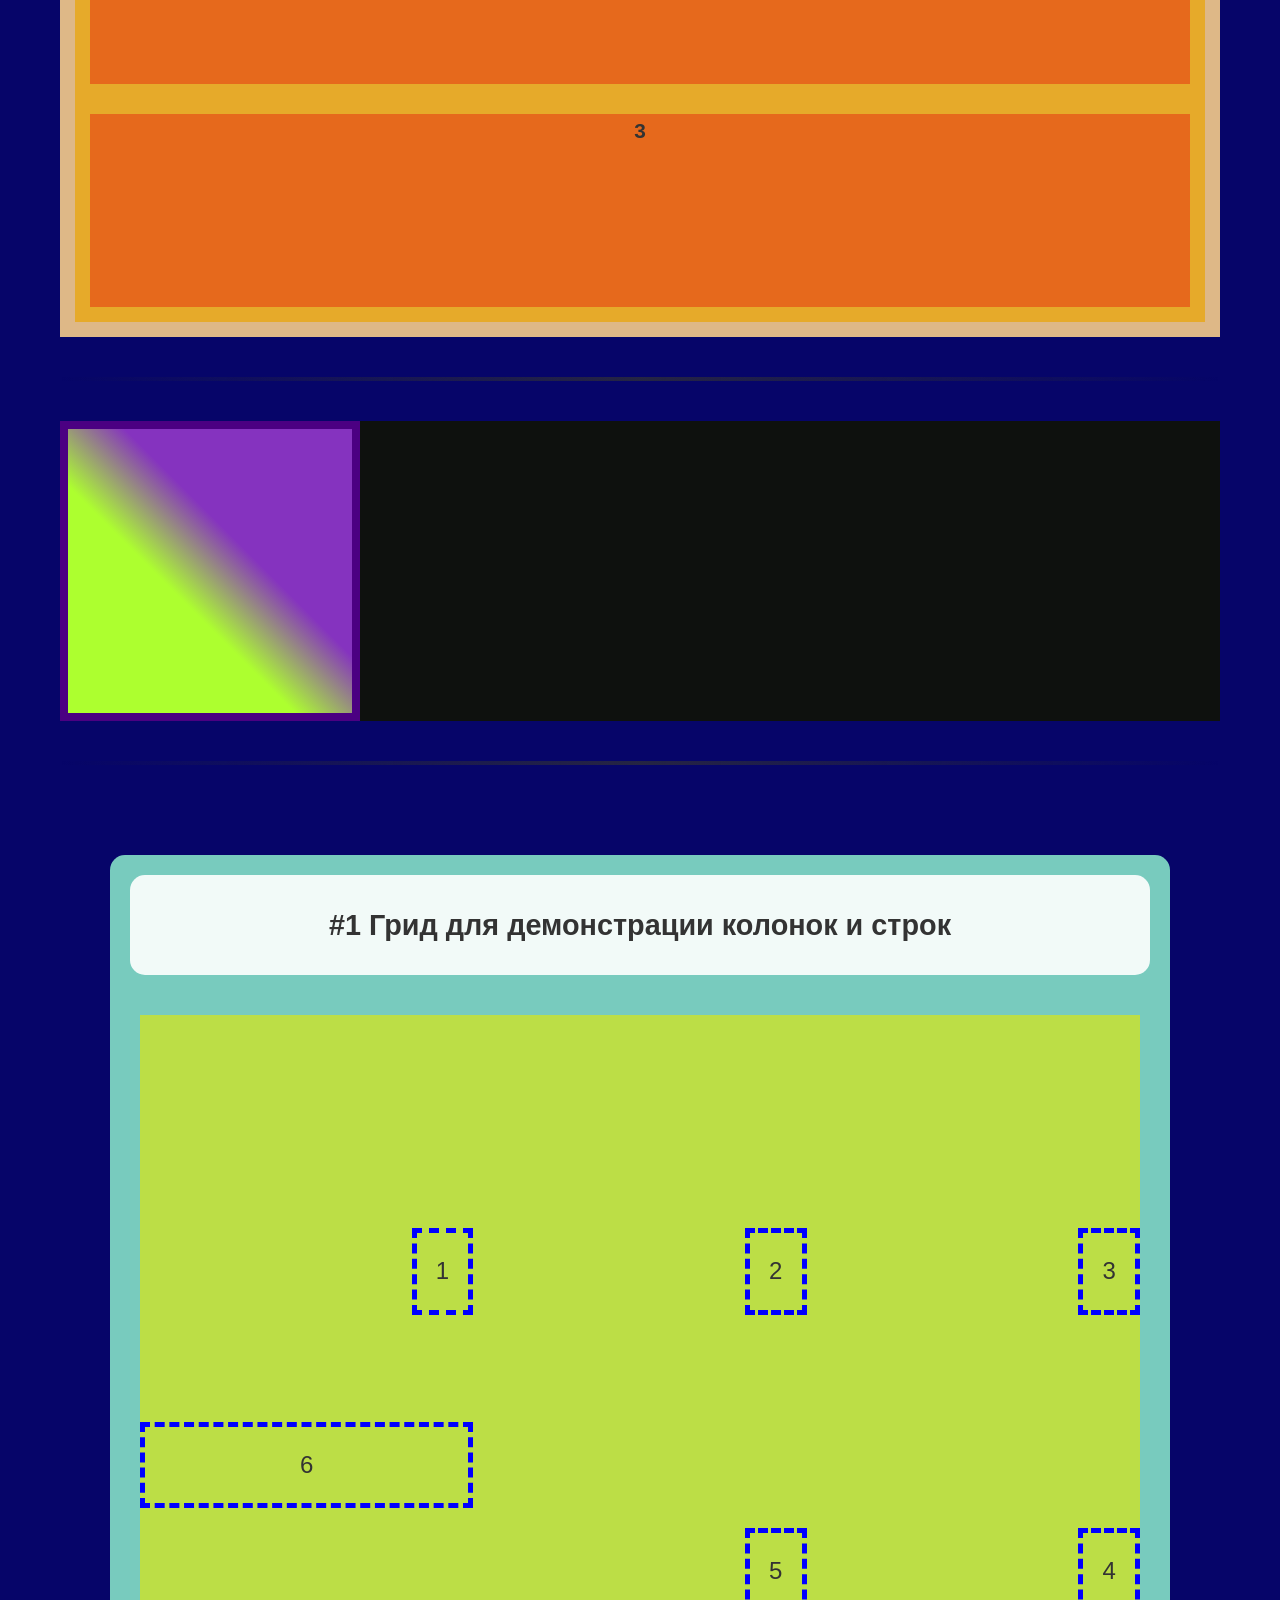
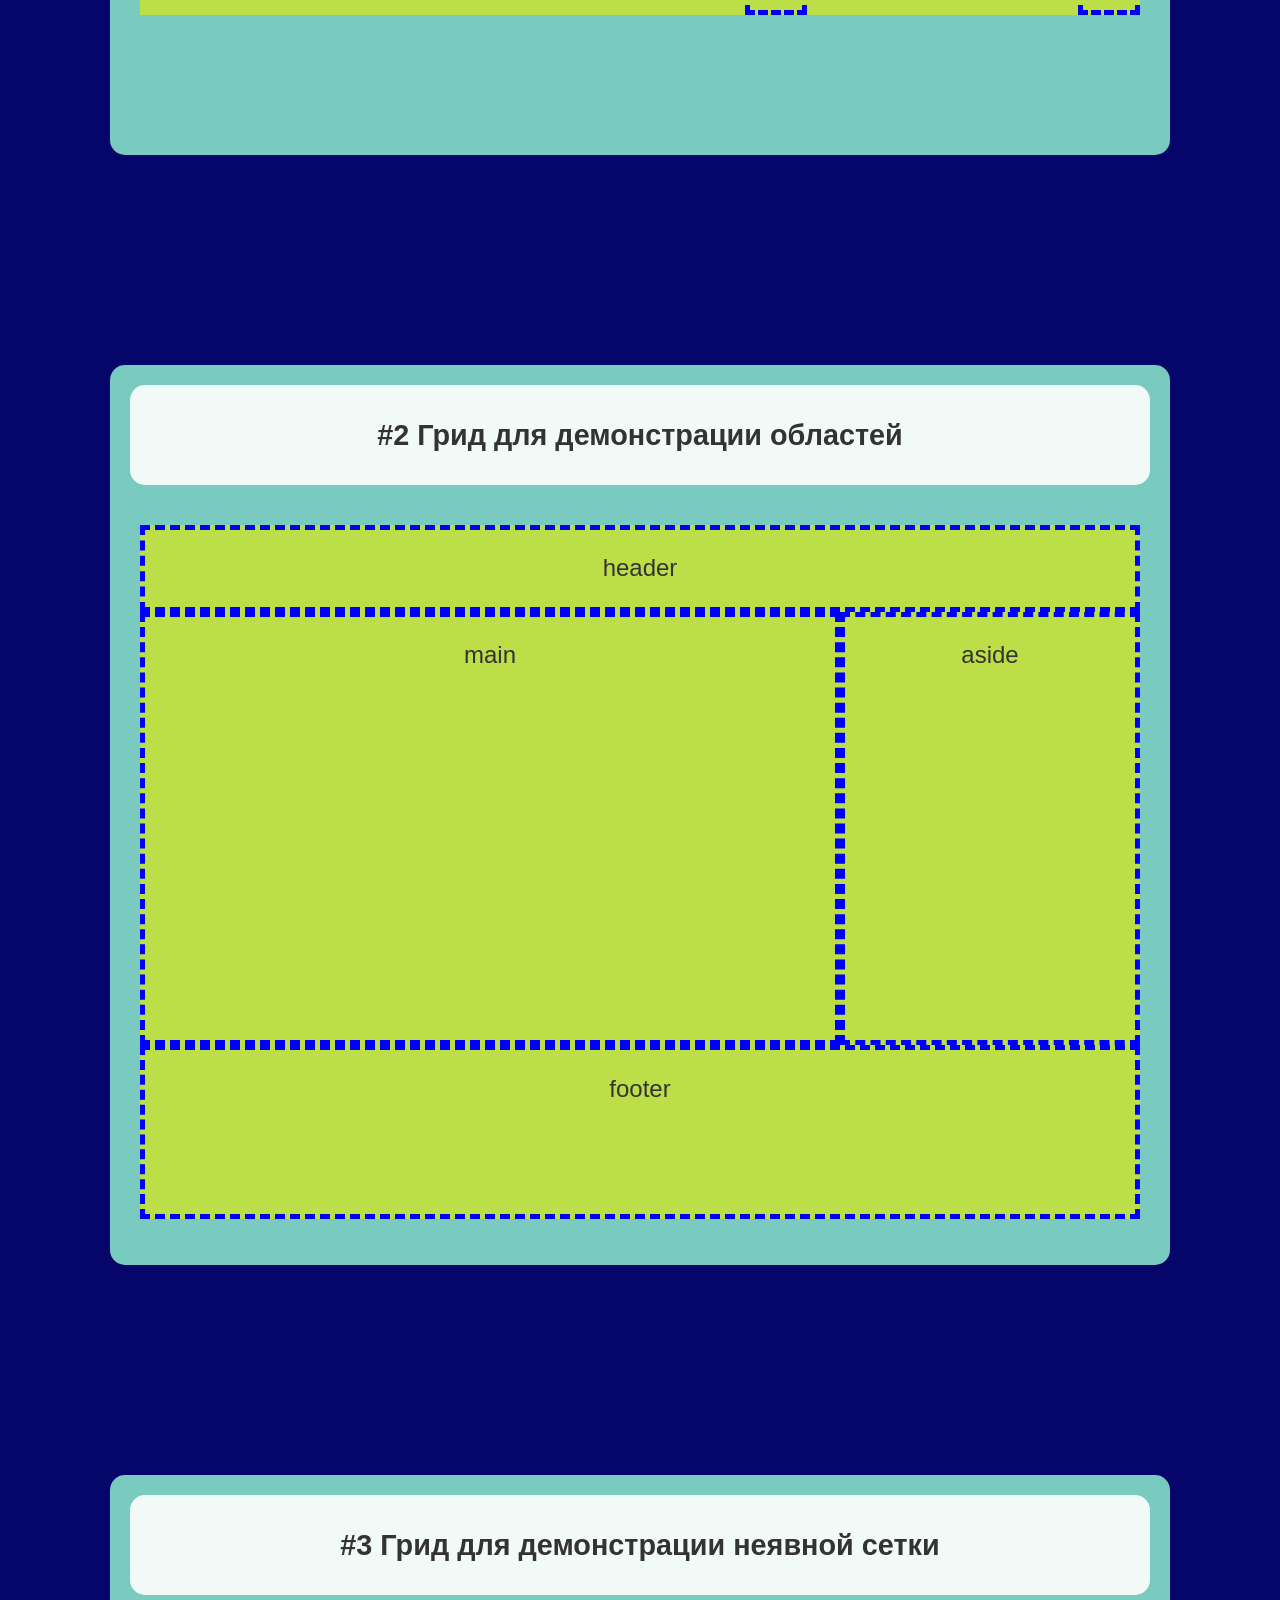
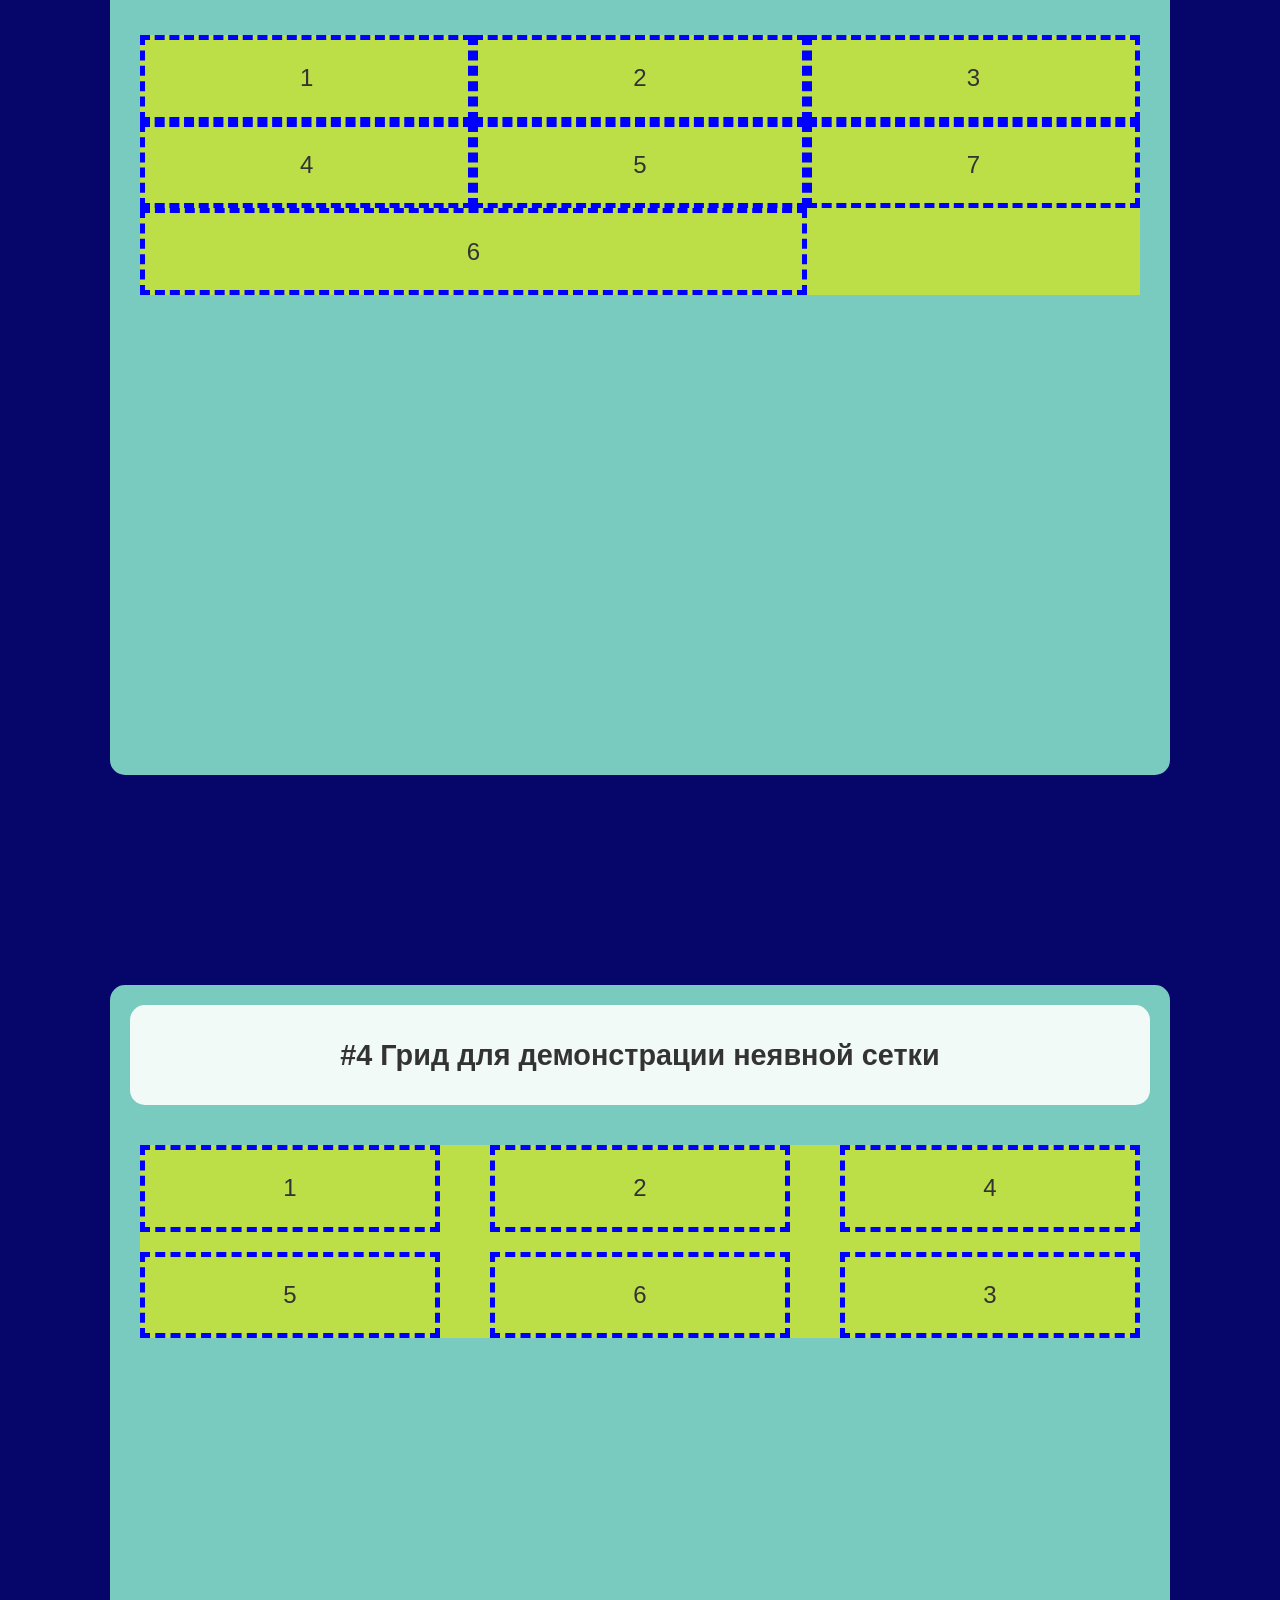
==== commit 24583dda: "Update index.html" ====
--- a/index.html
+++ b/index.html
@@ -3,9 +3,9 @@
   <head>
     <meta charset="UTF-8" />
     <meta name="viewport" content="width=device-width, initial-scale=1.0" />
-    <link rel="shortcut icon" href="/Картинки/i.jpg" type="image/x-icon" />
-    <link rel="stylesheet" href="/Styles/style.css" />
-    <link rel="stylesheet" href="/Styles/reset.css">
+    <link rel="shortcut icon" href="і.jpg" type="image/x-icon" />
+    <link rel="stylesheet" href="style.css" />
+    <link rel="stylesheet" href="reset.css">
     <title>HTML Урок 7 - Блочная модель и фон</title>
   </head>
 
--- a/style.css
+++ b/style.css
@@ -0,0 +1,1686 @@
+/* Шрифты */
+@font-face {
+    font-family: "antipasto";
+    font-weight: 500;
+    font-style: normal;
+    src: url("../шрифты/antipasto.medium.woff2") format("woff2"),
+         url("../шрифты/antipasto.medium.woff") format("woff");
+    font-display: swap;
+}
+
+@font-face {
+    font-family: "antipasto";
+    font-weight: 800;
+    font-style: normal;
+    src: url("../шрифты/antipasto.extrabold.woff2") format("woff2"),
+         url("../шрифты/antipasto.extrabold.woff") format("woff");
+    font-display: swap;
+}
+
+/* Сброс и базовые стили */
+* {
+    margin: 0;
+    padding: 0;
+    box-sizing: border-box;
+}
+
+body {
+    background-color: rgb(6, 5, 105);
+    font-family: 'Segoe UI', Tahoma, Geneva, Verdana, sans-serif;
+    line-height: 1.6;
+    color: #333;
+}
+
+.container {
+    max-width: 1200px;
+    margin: 0 auto;
+    padding: 20px;
+}
+
+/* Заголовки */
+.header {
+    text-align: center;
+    margin-bottom: 40px;
+    padding: 20px;
+    background: rgba(255, 255, 255, 0.9);
+    border-radius: 15px;
+    box-shadow: 0 5px 15px rgba(0, 0, 0, 0.1);
+}
+
+.heading {
+    color: rgb(163, 50, 239);
+    font-size: 2.8rem;
+    margin-bottom: 10px;
+    text-shadow: 2px 2px 4px rgba(0, 0, 0, 0.1);
+}
+
+/* Основное содержимое */
+.main-content {
+    margin-bottom: 50px;
+}
+
+/* Общие стили для секций */
+.content-section {
+    margin-bottom: 50px;
+    padding: 30px;
+    background: rgba(255, 255, 255, 0.95);
+    border-radius: 15px;
+    box-shadow: 0 5px 20px rgba(0, 0, 0, 0.1);
+}
+
+.section-title {
+    color: rgb(80, 80, 80);
+    font-size: 2rem;
+    margin-bottom: 30px;
+    padding-bottom: 10px;
+    border-bottom: 3px solid rgb(163, 50, 239);
+}
+
+.content-wrapper {
+    display: flex;
+    flex-direction: column;
+    gap: 30px;
+}
+
+/* Базовые стили для блоков */
+.content-block {
+    padding: 25px;
+    border-radius: 10px;
+    margin: 0;
+    font-size: 1.1rem;
+    line-height: 1.8;
+}
+
+.content-inline {
+    display: inline-block;
+    padding: 20px;
+    border-radius: 10px;
+    font-size: 1.1rem;
+    line-height: 1.8;
+}
+
+/* Секция 1 */
+.section-1 .content-block {
+    background-color: rgb(28, 201, 115);
+    color: white;
+    word-spacing: 8px;
+    font-family: antipasto;
+    font-weight: 800;
+    font-size: 1.5rem;
+    text-indent: 20px;
+    box-shadow: 0 4px 10px rgba(0, 0, 0, 0.2);
+}
+
+.section-1 .content-inline {
+    background-color: rgba(210, 105, 30, 0.9);
+    color: white;
+    font-style: italic;
+    font-weight: bold;
+    font-size: 1.5rem;
+    border-left: 5px solid rgb(139, 69, 19);
+}
+
+/* Визуальные элементы */
+.visual-elements {
+    display: flex;
+    justify-content: space-around;
+    align-items: center;
+    flex-wrap: wrap;
+    gap: 40px;
+    margin: 40px 0;
+    padding: 30px;
+    background: rgba(255, 255, 255, 0.9);
+    border-radius: 15px;
+}
+
+.square {
+    height: 250px;
+    width: 250px;
+    background: linear-gradient(135deg, gold, orange);
+    display: flex;
+    align-items: center;
+    justify-content: center;
+    border-radius: 15px;
+    box-shadow: 0 10px 20px rgba(0, 0, 0, 0.2);
+    transition: transform 0.3s ease;
+}
+
+.square:hover {
+    transform: scale(1.05) rotate(5deg);
+}
+
+.square-size {
+    font-weight: 600;
+    font-size: 1.5rem;
+    color: #333;
+    text-align: center;
+    margin: 0;
+}
+
+.styled-image {
+    border-radius: 15px;
+    box-shadow: 0 10px 25px rgba(0, 0, 0, 0.3);
+    transition: transform 0.3s ease, box-shadow 0.3s ease;
+    border: 5px solid white;
+}
+
+.styled-image:hover {
+    transform: scale(1.03);
+    box-shadow: 0 15px 30px rgba(0, 0, 0, 0.4);
+}
+
+/* Подпись */
+.signature {
+    text-align: right;
+    font-size: 1.5rem;
+    font-family: Arial, Helvetica, sans-serif;
+    color: #555;
+    font-style: normal;
+    margin: 20px 0;
+    padding: 10px;
+    border-top: 2px dashed #777;
+}
+
+/* Разделитель */
+.divider {
+    border: none;
+    height: 4px;
+    background: linear-gradient(to right, transparent, #333, transparent);
+    margin: 40px 0;
+    opacity: 0.7;
+}
+
+/* Секция 2 */
+.section-2 .content-wrapper {
+    position: relative;
+}
+
+.block-wrapper {
+    background: linear-gradient(135deg, blue, rgb(0, 110, 255));
+    border-radius: 15px;
+    padding: 30px;
+    box-shadow: 0 5px 15px rgba(0, 0, 0, 0.2);
+}
+
+.block-2 {
+    background-color: rgba(138, 43, 226, 0.95);
+    color: white;
+    word-spacing: 8px;
+    font-family: antipasto;
+    font-weight: 800;
+    font-size: 1.5rem;
+    text-indent: 20px;
+    border-radius: 10px;
+    text-shadow: 1px 1px 3px rgba(0, 0, 0, 0.5);
+    margin-bottom: 0;
+}
+
+.inline-2 {
+    background-color: rgba(218, 24, 185, 0.1);
+    color: rgb(218, 24, 185);
+    font-family: Arial, Helvetica, sans-serif;
+    font-size: 1.5rem;
+    padding: 20px 30px;
+    border: 2px solid rgb(218, 24, 185);
+    border-radius: 10px;
+}
+
+/* Секция 3 */
+.block-3 {
+    width: 400px;
+    height: 150px;
+    background-color: rgb(136, 219, 247);
+    overflow: auto;
+    padding: 20px;
+    border: 3px solid rgb(100, 180, 220);
+    box-shadow: inset 0 0 10px rgba(0, 0, 0, 0.1);
+}
+
+.blocks-row {
+    display: flex;
+    gap: 30px;
+    justify-content: center;
+    flex-wrap: wrap;
+}
+
+.color-block {
+    width: 300px;
+    height: 300px;
+    border-radius: 15px;
+    box-shadow: 0 8px 20px rgba(0, 0, 0, 0.2);
+}
+
+.block-3a {
+    background: linear-gradient(135deg, rgb(130, 18, 85), rgb(180, 40, 120));
+}
+
+.block-3b {
+    background: linear-gradient(135deg, rgb(18, 85, 130), rgb(40, 120, 180));
+}
+
+.inline-3 {
+    max-width: 700px;
+    background-color: rgba(255, 255, 255, 0.7);
+    padding: 20px;
+    border-left: 5px solid rgb(136, 219, 247);
+}
+
+.image-3 {
+    max-height: 250px;
+    width: auto;
+    margin: 20px auto;
+    display: block;
+}
+
+/* Секция 4 */
+.block-4 {
+    border: 7px dotted #060706;
+    padding: 30px;
+    background-color: white;
+    box-shadow: inset 0 0 13px 7px rgba(33, 33, 33, 0.3),
+                0 5px 15px rgba(0, 0, 0, 0.2);
+}
+
+.content-4_inline {
+    box-shadow: 0 0 15px 5px rgba(0, 0, 0, 0.4);
+    opacity: 0.9;
+    background-color: white;
+    padding: 25px;
+    font-size: 1.3rem;
+    font-weight: bold;
+    text-align: center;
+    transition: opacity 0.3s ease;
+    display: inline-block;
+    border-radius: 10px;
+}
+
+.content-4_inline:hover {
+    opacity: 1;
+}
+
+.image-4 {
+    border: 10px double #333;
+    padding: 10px;
+    background-color: white;
+}
+
+/* Секция 5 */
+.section-5 {
+    padding: 0;
+    overflow: hidden;
+    position: relative;
+    min-height: 800px;
+}
+
+.parallax-container {
+    position: relative;
+    height: 800px;
+    overflow-y: auto;
+    overflow-x: hidden;
+    border-radius: 15px;
+    box-shadow: 0 10px 30px rgba(0, 0, 0, 0.3);
+}
+
+/* Фиксированный фон */
+.parallax-container::before {
+    content: '';
+    position: fixed;
+    top: 0;
+    left: 0;
+    right: 0;
+    bottom: 0;
+    background: url("/Картинки/421beee855600cdb187e84c9669c2227.jpg") center / cover no-repeat;
+    z-index: -1;
+    min-height: 100%;
+}
+
+.parallax-content {
+    position: relative;
+    z-index: 1;
+    padding: 40px;
+    background: rgba(0, 0, 0, 0.5);
+    min-height: 800px;
+}
+
+.text-overlay {
+    background: rgba(0, 0, 0, 0.7);
+    color: white;
+    padding: 40px;
+    border-radius: 15px;
+    text-align: center;
+    margin-bottom: 40px;
+    backdrop-filter: blur(5px);
+    border: 2px solid rgba(255, 255, 255, 0.1);
+}
+
+.parallax-title {
+    color: rgb(222, 255, 5);
+    font-family: antipasto;
+    font-weight: 800;
+    font-size: 3rem;
+    margin-bottom: 20px;
+    text-shadow: 0 0 10px rgba(222, 255, 5, 0.5);
+}
+
+.parallax-text {
+    font-size: 1.3rem;
+    margin-bottom: 25px;
+    color: #ddd;
+}
+
+.scroll-indicator {
+    font-size: 1.5rem;
+    color: rgb(222, 255, 5);
+    animation: bounce 2s infinite;
+    margin-top: 20px;
+}
+
+@keyframes bounce {
+    0%, 100% { transform: translateY(0); }
+    50% { transform: translateY(10px); }
+}
+
+/* Скроллируемый контент */
+.scrollable-content {
+    background: rgba(255, 255, 255, 0.9);
+    border-radius: 15px;
+    padding: 40px;
+    box-shadow: 0 5px 20px rgba(0, 0, 0, 0.2);
+}
+
+.scroll-item {
+    background: white;
+    padding: 25px;
+    margin-bottom: 30px;
+    border-radius: 10px;
+    box-shadow: 0 3px 10px rgba(0, 0, 0, 0.1);
+    transition: transform 0.3s ease, box-shadow 0.3s ease;
+    border-left: 5px solid rgb(163, 50, 239);
+}
+
+.scroll-item:hover {
+    transform: translateY(-5px);
+    box-shadow: 0 8px 20px rgba(0, 0, 0, 0.15);
+}
+
+.scroll-item h4 {
+    color: rgb(163, 50, 239);
+    font-size: 1.5rem;
+    margin-bottom: 10px;
+}
+
+.scroll-item p {
+    color: #555;
+    line-height: 1.7;
+}
+
+.scroll-item:nth-child(even) {
+    border-left-color: rgb(28, 201, 115);
+}
+
+.scroll-item:nth-child(even) h4 {
+    color: rgb(28, 201, 115);
+}
+
+.end-marker {
+    text-align: center;
+    padding: 40px;
+    background: linear-gradient(135deg, rgb(163, 50, 239), rgb(28, 201, 115));
+    color: white;
+    border-radius: 10px;
+    font-size: 1.5rem;
+    font-weight: bold;
+    margin-top: 20px;
+}
+
+/* Футер */
+.footer {
+    text-align: center;
+    padding: 30px;
+    margin-top: 50px;
+    background: rgba(0, 0, 0, 0.8);
+    color: white;
+    border-radius: 15px;
+    font-size: 1.1rem;
+}
+
+.footer p {
+    margin: 10px 0;
+}
+
+/* Адаптивность */
+@media (max-width: 768px) {
+    .container {
+        padding: 10px;
+    }
+    
+    .heading {
+        font-size: 2rem;
+    }
+    
+    .section-title {
+        font-size: 1.5rem;
+    }
+    
+    .visual-elements {
+        flex-direction: column;
+    }
+    
+    .content-section {
+        padding: 20px;
+    }
+    
+    .block-3 {
+        width: 100%;
+        height: 200px;
+    }
+    
+    .color-block {
+        width: 250px;
+        height: 250px;
+    }
+    
+    .parallax-title {
+        font-size: 2rem;
+    }
+    
+    .parallax-container {
+        height: 600px;
+    }
+    
+    .content-4_inline {
+        font-size: 1.1rem;
+        padding: 15px;
+    }
+}
+
+.study {
+text-align: center;
+}
+
+.wrapper {
+    box-sizing: border-box;
+    height: 465px;
+    box-shadow: 0 0 10px rgb(0, 0, 0);
+    border-radius: 15px;
+    background: rgba(81, 199, 194, 0.5);
+} 
+
+.researche {
+   background: url("/images/DIY-3D-Diamond-Mosaic-Animal-Leopard-Handmade-Diamond-Painting-Cross-Stitch-Kits-Diamond-Embroidery-Patterns-Rhinestones.jpg") left 10% center / 35% no-repeat, url("/images/1c7f6ff29df0777ebfa4d6b46a49ed0912_resize_640x480_fill_ffffff_64b002.jpg") right 10% center / 35% no-repeat, rgba(122, 55, 199, 0.9);
+   /* Размеры контейнера */
+   width: 100%;
+   height: 330px;
+   display: block;
+   box-sizing: border-box;
+   padding: 15px;
+   margin: 18px auto;
+   overflow: auto; /* Полосы прокрутки */
+   background-attachment: scroll; /* Фон скроллится с контентом */
+   /* Для красоты */
+   border-radius: 10px;
+   border: 3px solid #ccc;
+}
+
+.wrapper-1 {
+    margin: 20px auto;
+}
+
+.container-1 {
+    border: solid 6px rgb(47, 47, 47);
+    box-sizing: border-box;
+    max-width: 1000px;
+    height: 500px;
+    box-shadow: inset 0px 0px 7px 3px rgba(165, 165, 165, 0.7);
+    display: flex;
+    width: 100%;
+}
+
+.block-red, .block-blue, .block-orange, 
+.block-green, .block-purple {
+    /* flex: 1; */
+    width: 100%; 
+    height: 250px;
+    border-radius: 15px;
+    box-shadow: 0 5px 10px 5px rgba(0, 0, 0, 0.3);
+}
+
+.block-red { 
+    background-color: red; 
+    border: 3px solid darkred;
+    position: sticky ;
+    top: 20px;
+}
+
+.block-blue { 
+    background-color: blue; 
+    border: 3px solid darkblue;
+    position: sticky ;
+    top: 30px;
+    /* position: fixed ; */
+}
+.block-orange { 
+    background-color: orange; 
+    border: 3px solid darkorange;
+    position: sticky ;
+    top: 40px;
+}
+.block-green { 
+    background-color: green; 
+    border: 3px solid darkgreen;
+    position: sticky ;
+    top: 50px;
+}
+.block-purple { 
+    background-color: purple; 
+    border: 3px solid darkviolet;
+    position: sticky ;
+    top: 60px;
+}
+
+/* <--------------------------------------------------> */
+
+/* Общие стили для всех секций */
+.translate, .rotate, .scale, .skew {
+    background-color: rgb(255, 255, 255, 0.95);
+    height: 500px;
+    display: flex;
+    flex-direction: column;
+    justify-content: center;
+    align-items: center;
+    padding: 40px 20px;
+    box-shadow: 0 5px 20px rgba(0, 0, 0, 0.1);
+}
+
+.skew {
+    margin-bottom: 30px;
+}
+
+.line {
+    height: 3px;
+    background-color: rgb(0, 0, 0);
+    width: 100%;
+}
+
+/* Контейнер внутри каждой секции */
+.container-3 {
+    width: 100%;
+    max-width: 800px;
+    display: flex;
+    flex-direction: column;
+    align-items: center;
+}
+
+.translate__title, .rotate__title, .scale__title, .skew__title {
+    font-family: antipasto;
+    font-weight: 800;
+    text-align: center;
+    color: #080808;
+    font-size: 2.5rem;
+    margin-bottom: 40px;
+}
+
+/* Блок для двух цветов */
+.translate__blocks, .rotate__blocks, .scale__blocks, .skew__blocks {
+    width: 400px;
+    height: 200px;
+    background-color: rgb(49, 47, 47); /* Темно-серый фон */
+    border-radius: 15px;
+    display: flex; /* Чтобы разделить на две половины */
+    overflow: hidden; /* Убираем выступающие части */
+    box-shadow: 0 10px 30px rgba(0, 0, 0, 0.5);
+}
+
+/* Общие стили для цветных половинок */
+.red, .blue {
+    flex: 1; /* Каждая занимает 50% ширины */
+    height: 100%;
+}
+
+/* Красная половина */
+.red {
+    background-color: red;
+    border-right: 2px solid rgba(255, 255, 255, 0.1); /* Тонкая граница между цветами */
+}
+
+/* Синяя половина */
+.blue {
+    background-color: blue;
+}
+
+.translate__red {
+    transform: translate(-80px,-80px);
+}
+
+.translate__blue {
+    transform: translate(80px,80px);
+}
+
+.rotate__red{
+    transform: rotate(45deg);
+    transform-origin: 0px 0px;
+
+}
+
+.rotate__blue{
+    transform: rotatex(35deg);
+}
+
+.scale__red {
+    transform: scale(0.4);
+}
+
+.scale__blue {
+    transform: scaleX(1.5);
+}
+
+.skew__red {
+    transform: skew(61deg, 56deg);
+}
+
+.skew__blue {
+    transform: skew(45deg, 30deg);
+}
+
+/* <--------------------------------------------------> */
+
+.transition-container {
+    background-color: rgba(0, 0, 0, 0.95);
+    padding: 26px;
+    box-shadow: 0 5px 20px rgba(0, 0, 0, 0.1);
+}
+
+.transition-block {
+    display: flex;
+    justify-content: center;
+    align-items: center;
+    background-color: #4b4a4a;
+    border-radius: 10px;
+    margin-bottom: 10px;
+    height: 100px;
+}
+
+.button {
+    font-family: Georgia, 'Times New Roman', Times, serif;
+    font-weight: 800;
+    text-align: center;
+    color: #ffffff;
+    font-size: 2.5rem;
+}
+
+.block {
+    width: 40px;
+    height: 140px;
+    border: solid 2px rgb(255, 255, 255);
+    transition: width 3s;
+}
+
+.pink { background-color: rgb(209, 98, 207); }
+.blueviolet { background-color: #7d25ea; }
+.orange { background-color: #e79a3c; }
+.green { background-color: #5ce31d; }
+
+/* <--------------------------------------------------> */
+.transition-block {
+    /* transition: border-radius 2.5s, background-color 3s 0.7s; */
+    transition-duration:2.5s, 3s;
+    transition-property:border-radius, bacground-color ;
+    transition-delay:0s, 0.7s;
+}
+
+.transition-block:hover {
+    background-color: #5ce31d;
+    border-radius: 100px;
+}
+
+
+.transition-block_color:hover .block{
+    width: 100%;
+}
+
+.pink {
+    transition-timing-function: ease;
+}
+
+.blueviolet {
+    transition-timing-function: ease-in;
+}
+
+.orange {
+    transition-timing-function: cubic-bezier(0.075, 0.82, 0.165, 1);
+}
+
+.green {
+    transition-timing-function: steps(6, end);
+}
+
+/* <--------------------------------------------------> */
+
+.wrapper-5 {
+}
+
+.container-5 {
+    overflow: hidden;
+    position: relative;
+    height: 200px;
+    background-color: #3a3a3a;
+    box-shadow: 0 0px 20px 10px rgba(0, 0, 0, 0.1);
+}
+
+.block-5 {
+    height: 200px;
+    width: 200px;
+    position: absolute;
+    background-color: #fff;
+    border: 5px solid rgb(49, 188, 198);
+    box-sizing: border-box;
+}
+
+/* <--------------------------------------------------> */
+.block-5 {
+    animation: move-block 5s linear 1s infinite alternate,
+    color-block 5s linear 1s infinite alternate;;
+
+
+    /* animation-timing-function: linear; */
+    /* animation-iteration-count: infinite; */
+    /* animation-direction: ; */
+    /* animation: name duration timing-function delay iteration-count direction fill-mode; */
+    /* animation-delay: ; */
+    /* animation-fill-mode: forwards; */
+}
+
+.block-5:hover {
+    animation-play-state: paused;
+    /* animation-name: none; */
+}
+
+@keyframes move-block {
+   0% {
+    left: 0;
+    transform: rotate(0deg);
+   }
+    50% {
+        border-radius: 50%;
+    }
+   100%{
+    left: calc(100% - 200px);
+    transform: rotate(360deg);
+   }
+}
+
+@keyframes color-block {
+    0%, 40% {
+        background-color: #fff; /* белый в начале и до 40% */
+    }
+    50% {
+        background-color: #dc2424; /* на 50% - красный */
+    }
+    60%, 100% {
+        background-color: #dc2424; /* красный до конца цикла цвета */
+    }
+}
+
+/* <--------------------------------------------------> */
+
+.flexbox {
+    background-color: peachpuff;
+    padding: 15px;
+    height: 600px;
+    width: 100%;
+    display: flex;
+    flex-direction: column;
+    margin-bottom: 40px;
+    box-shadow: 0 0px 20px 10px rgba(0, 0, 0, 0.1);
+}
+
+.flexbox__item {
+    background-color: #715850;
+    flex: 1 0;
+    height: 200px;
+    padding: 15px;
+    box-sizing: border-box;
+    display: flex;
+    align-items: center;
+    justify-content: center;
+    /* flex-basis: 100px; */
+
+
+
+}
+
+.flexbox__item:first-child {
+    /* order: 3;
+    align-self: flex-start; */
+    /* flex-shrink: 1; */
+}
+
+.flexbox__item:nth-child(2) {
+    /* order: 2; */
+    /* flex-basis: 500px; */
+}
+
+.flexbox__item:last-child {
+    /* order: 1;
+    align-self: center; */
+    /* flex-shrink: 1; */
+}
+
+.flexbox__item-content {
+    background-color: #261c17;
+    color: white;
+    font-size: 24px;
+    font-weight: bold;
+    width: 100%;
+    height: 100%;
+    display: flex;
+    align-items: center;
+    justify-content: center;
+    border-radius: 4px;
+}
+
+/* <---------------------> */
+
+.legend-container {
+  display: flex;
+  
+  /* align-items: center;
+  flex-wrap: wrap; */
+  gap: 30px;
+  font-family: Arial, sans-serif;
+}
+
+.legend {
+    display: flex;
+    align-items: center;
+    gap: 5px;
+    color: white;
+}
+
+.legend__color {
+  width: 20px;
+  height: 20px;
+  border-radius: 4px;
+  flex-shrink: 0;
+  display: flex;
+  align-items: center;
+  justify-content: center;
+}
+
+.legend__color--f {
+  transition: transform 0.7s ease;
+  background-color: peachpuff; /* Зеленый для флексбокса */
+}
+
+.legend__color--f:hover {
+  transform: translateX(3px) scale(1.15) rotate(360deg);
+}
+
+.legend__color--i {
+  transition: transform 0.7s ease;
+  background-color: #715850; /* Синий для элементов */
+}
+
+.legend__color--i:hover {
+    transform: translateX(3px) scale(1.15) rotate(360deg);
+}
+
+.legend__color--c {
+  transition: transform 0.7s ease;
+  background-color: #261c17;
+}
+
+.legend__color--c:hover {
+    transform: translateX(3px) scale(1.15) rotate(360deg);
+}
+
+
+/* @keyframes swirl-around {
+    0% {
+        transform: 
+        rotate(0deg)
+        translateX(10px)
+        rotate(0deg);    
+    }
+    100%{
+        transform: 
+        rotate(360deg)
+        translate(10px)
+        rotate(-360deg);
+    }
+} */
+
+.legend__contant {
+  display: flex;
+  align-items: center;
+  gap: 8px;
+  position: relative;
+  padding-left: 15px; /* Отступ для тире */
+  text-shadow: 5px 5px 5px black;
+}
+
+.legend__contant::before {
+  content: "";
+  width: 12px; /* Длина тире */
+  height: 3px; /* Толщина тире - регулируйте здесь! */
+  background-color: #333;
+  border-radius: 1px; /* Слегка скругленные края */
+  margin-right: 5px;
+  
+  /* Или градиентное тире: */
+  background: linear-gradient(to right, #333 0%, #666 100%);
+}
+
+/* Дополнительно: добавляем иконки перед цветными квадратами */
+.legend__color--f::before {
+  content: "📦";
+  display: block;
+  text-align: center;
+  font-size: 16px;
+  line-height: 20px;
+}
+
+.legend__color--i::before {
+  content: "▫️";
+  display: block;
+  text-align: center;
+  font-size: 16px;
+  line-height: 20px;
+}
+
+.legend__color--c::before {
+  content: "📝";
+  display: block;
+  text-align: center;
+  font-size: 14px;
+  line-height: 20px;
+}
+
+/* <--------------------------------------------------> */
+
+.loader-cool {
+    width: 70px;
+    height: 70px;
+    position: relative;
+    margin: 50px auto;
+}
+
+.cool-dot {
+    height: 10px;
+    width: 10px;
+    border-radius: 50%;
+    position: absolute;
+    animation: loading 3s cubic-bezier(0.68, -0.55, 0.27, 1.55) infinite ;
+    background: linear-gradient(45deg, #ff6b6b, #4ecdc4);
+    box-shadow: 0 0 10px #00000033;
+    top: 50%;
+    left: 50%;
+    transform: translate(-50%, -50%);
+}
+
+.cool-dot:nth-child(1) {animation-delay: 0s;}
+.cool-dot:nth-child(2) {animation-delay: 0.5s;}
+.cool-dot:nth-child(3) {animation-delay: 1s;}
+
+@keyframes loading {
+    0% {
+        transform: 
+      rotate(0deg) 
+      translateX(30px) 
+      rotate(0deg)
+      scale(1);
+    }
+    50%{
+        transform: 
+        rotate(180deg)
+        translate(10px)
+        rotate(-180deg)
+        scale(1.5);
+    }
+    100% {
+        transform: 
+        rotate(360deg)
+        translateX(30px)
+        rotate(-360deg)
+        scale(1);
+    }
+}
+
+/* <--------------------------------------------------> */
+
+.loading-2 {
+    width: 80px;
+    height: 80px;
+    background-color: #5ce31d;
+    border-radius: 7px;
+    position: relative;
+    margin: 50px auto;
+}
+
+.wirl-dot {
+    width: 12px;
+    height: 12px;
+    border-radius: 50%;
+    animation: dot-animation 3s cubic-bezier(0.075, 0.82, 0.165, 0) infinite ;
+    position: absolute;
+    background: linear-gradient(45deg, black 40%, grey 60%, black 100% );
+    box-shadow:  0 0 5px 0px   #060706;
+    top: 50%;
+    left: 50%;
+    transform: translate(-50%, -50%);
+}
+
+.wirl-dot:nth-child(1) {animation-delay: 0s;}
+.wirl-dot:nth-child(2) {animation-delay: 0.4s;}
+.wirl-dot:nth-child(3) {animation-delay: 0.9s;}
+.wirl-dot:nth-child(4) {animation-delay: 1.4s;}
+
+@keyframes dot-animation {
+    0% {
+        transform: 
+        translate(-50%, -50%)
+        rotate(0deg)
+        translateX(25px)
+        rotate(0deg)
+        scale(1);
+    }
+    50% {
+        transform: 
+        translate(-50%, -50%)
+        rotate(180deg)
+        translate(25px)
+        rotate(-180deg)
+        scale(1.5);
+    }
+    100% {
+        transform: 
+        translate(-50%, -50%)
+        rotate(360deg)
+        translate(25px)
+        rotate(-360deg)
+        scale(1);
+    }
+}
+
+/* <--------------------------------------------------> */
+
+.box {
+    width: auto;
+    height: 700px;
+    background-color: burlywood;
+    padding: 15px;
+
+}
+
+.box__item {
+    background-color: #e6aa2a;
+    padding: 15px;
+    width: 100%;
+    height: 33.333333333%;
+    box-sizing: border-box;
+}
+
+.box__item-content {
+    background-color: #e6691c;
+    height: 100%;
+    width: 100%;
+    box-sizing: border-box;
+    text-align: center;
+    font-family: Impact, Haettenschweiler, 'Arial Narrow Bold', sans-serif;
+    font-size: 1.3rem;
+    font-weight: 700;   
+}
+
+/* <-------------------------> */
+
+.strip {
+    width: auto;
+    height: 300px;
+    background-color: #0e110e;
+    border-radius: 8;
+    position: relative;
+    overflow: hidden;
+}
+
+.circle {
+     background: linear-gradient(45deg, rgb(173, 255, 47) 40%, rgb(133, 51, 191) 60%);
+    border: 8px solid indigo;
+    width: 300px;
+    height: 300px;
+    animation:
+    twirls 1s ease-in-out infinite alternate,
+    gradient-rotation 1s linear infinite;
+    position: absolute;
+    box-sizing: border-box;
+    
+}
+
+.circle__text {
+    font-family: antipasto;
+    font-size: 1.3rem;
+    font-weight: 700;
+    position: absolute;
+    text-align: center;
+}
+
+@keyframes twirls {
+    0% {
+        left: 0;
+        transform: rotate(0deg);
+        border-radius: 0;
+    }
+    50% {
+        border-radius: 50%;
+    }
+    100% {
+        left: calc(100% - 300px);
+        transform: rotate(360deg);
+        border-radius: 0;
+    }
+}
+
+@keyframes gradient-rotation {
+    0%, 100% {
+        background: linear-gradient(45deg, 
+            rgb(173, 255, 47) 40%, 
+            rgb(133, 51, 191) 60%
+        );
+    }
+    25% {
+        background: linear-gradient(135deg, 
+            rgba(173, 255, 47, 0.9) 40%, 
+            rgba(133, 51, 191, 0.9) 60%
+        );
+    }
+    50% {
+        background: linear-gradient(225deg, 
+            rgba(173, 255, 47, 0.8) 40%, 
+            rgba(133, 51, 191, 0.8) 60%
+        );
+    }
+    75% {
+        background: linear-gradient(315deg, 
+            rgba(173, 255, 47, 0.9) 40%, 
+            rgba(133, 51, 191, 0.9) 60%
+        );
+    }
+}
+
+.circle:hover {
+    animation-play-state: paused;
+}
+
+/* <--------------------------------------------------> */
+.wrapper-6 {
+    padding: 50px;
+}
+
+.grid {
+    margin-bottom: 200px;
+    padding-bottom: 200px;
+    /* border-bottom: 10px solid black; */
+    min-height: 100vh;
+    box-shadow: 0 0 10px 2px black 0.95;
+    background-color: rgb(127, 214, 195, 0.95) ;
+    border-radius: 15px;
+    padding: 20px;
+}
+
+.strip-1 {
+    height: 10px;
+    width: auto;
+    border-color: #060706;
+    
+}
+
+.Paragraph {
+    width: auto;
+    height: 100px;
+    background-color: rgba(255, 255, 255, 0.9);;
+    border-radius: 15px;
+    margin-bottom: 40px;
+    display: flex;
+    align-items: center;
+    justify-content: center;
+    text-align: center;
+    font-size: 1.8rem;
+    font-family: Verdana, Geneva, Tahoma, sans-serif;
+    font-weight: 700;
+    transition: bacground-color 3s 1s, transform 1s 0s ;
+}
+
+.Paragraph:hover {
+    background-color: deeppink;
+    transform: scale(1.05);
+}
+
+.container-6 {
+    max-width: 1000px;
+    margin: 0 auto;
+    background-color: rgba(192, 224, 65, 0.95);
+}
+
+.item {
+    border: 5px dashed blue;
+    font-size: 1.5rem;
+    padding: .8em ;
+    text-align: center;
+}
+
+/* <--------------------------------------------------> */
+
+.grid-1 {
+    display: grid;
+    /* grid-template-columns: repeat(3, 1fr);
+    grid-template-rows: auto auto; */
+    grid-template: repeat(2, 300px) / repeat(3, 1fr) ;
+    justify-items: end;
+    align-items: end;
+}
+
+.grid-1__item--1 {
+    order: 1;
+}
+.grid-1__item--2 {
+    order: 2;
+}
+.grid-1__item--3 {
+    order: 3;
+}
+.grid-1__item--4 {
+    order: 6;
+}
+.grid-1__item--5 {
+    order: 5;
+}
+.grid-1__item--6 {
+    order: 4;
+    justify-self: stretch;
+    align-self: center;
+}
+
+
+/* <----------------> */
+.grid-2 {
+    display: grid;
+    grid-template: 
+    "header header" 1fr
+    "main aside" 5fr
+    "footer footer" 2fr / 1fr 300px ;
+}
+
+.grid-2__item--header {
+    grid-area: header;
+}
+
+.grid-2__item--aside {
+    grid-area: aside;
+}
+.grid-2__item--main {
+    grid-area: main;
+}
+.grid-2__item--footer {
+    grid-area: footer;
+}
+/* <----------------> */
+
+.grid-3 {
+    display: grid;
+    grid-template: 1fr 1fr / repeat(3, 1fr) ;
+    /* grid-auto-rows: 400px; */
+    grid-auto-columns: 300px;
+    grid-auto-flow: dense;
+}
+
+.grid-3__item--6 {
+    grid-column: span 2;
+}
+
+/* <----------------> */
+
+.grid-4 {
+    display: grid;
+    grid-template: [row1] 1fr [row2] 1fr [row3] / 
+    [col1] 1fr [col2] 1fr [col3] 1fr [col4];
+    grid-gap: 20px 50px;
+}
+
+.grid-4__item--3 {
+    grid-row: row2/ row3;
+    grid-column: col3/ col4;
+    /* grid-row-start: 2;
+    grid-row-end: 3;
+    grid-column-start: 2;
+    grid-column-end: 4; */
+}
+
+/* <--------------------------------------------------> */
+
+.wrapper-7 {
+    background-color: rgb(232, 216, 125);
+    padding: 30px;
+    border-radius: 10px;
+}
+
+.link-7, .button-7 {
+    display: flex;
+    justify-content: center;
+    align-items: center;
+    background-color: #555;
+    border-radius: 20px;
+    width: 100%;
+    height: 100px;
+    color: white;
+    font-family: antipasto;
+    font-weight: bold;
+    font-size: 1.3rem;
+    box-shadow: 0 0 15px 1px black;
+    margin-bottom: 30px;
+    text-align: center;
+    text-decoration:none;
+    transition: background-color 1s 0s ease; 
+}
+
+.link-7:hover {
+    text-decoration: underline wavy 0.7px;
+}
+
+.button-7:last-child {
+    margin-bottom: 25px;
+}
+
+.container-7 {
+    color: #000000;
+    font-size: 1.3rem;
+    font-family: 'Gill Sans', 'Gill Sans MT', Calibri, 'Trebuchet MS', sans-serif;
+    font-weight: bold;
+}
+
+.input-7 {
+    width: 100%;
+    padding: 2rem;
+    margin-bottom: 100px;
+    display: block;
+    font-size: inherit;
+}
+
+
+
+/* <----------------------> */
+.link-7:visited {
+    background-color: #5ce31d;
+}
+
+.link-7:hover {
+    background-color: #4ecdc4;
+}
+
+.link-7:active {
+    background-color: blueviolet;
+}
+
+:focus {
+    box-shadow: 0 0 20px 10px rgb(247, 238, 189);
+}
+
+.link-7:focus {
+    box-shadow: 0 0 30px 10px rgb(209, 218, 27);
+}
+
+/* .input-7:focus {
+} */
+
+.button-7:focus {
+    box-shadow: 0 0 30px 10px rgb(212, 133, 133);
+}
+
+/* <----------------------> */
+
+.list-7 {
+    margin-bottom: 50px;
+}
+
+.list-item:first-child {
+    color:rgb(0, 26, 255);
+}
+
+.list-item:last-child {
+    color: #01e1fa;
+}
+
+.list-item:nth-child(2) {
+    color: rgb(209, 98, 207);
+}
+
+.list-item:nth-child(odd) {
+    color: rgb(0, 13, 251);
+}
+
+.list-item:nth-child(even) {
+    color: rgb(255, 0, 0);
+}
+
+.block_item-7:nth-child(2) {
+    color: white;
+}
+
+.list-item:nth-last-child(3):hover{
+    color: #fff !important;
+    background-color: #000000;
+    transform:scale(1.025);
+    transition: all 0.5s ease;
+}
+
+/* <------------------------------------------> */
+.block-wrapper-8 {
+    position: relative;
+}
+
+.wrapper-8 {
+    background-color: chocolate;
+    color: #000000;
+    padding: 40px;
+    border-radius: 10px;
+    border: 2px solid dotted rgb(255, 13, 199);
+    box-shadow: 0 0 15px 1px black;
+}
+
+.block-8 {
+    border-radius: 15px;
+    height: 100px;
+    width: 100px;
+    display: flex;
+    justify-content: center;
+    align-items: center;
+    background-color: rgb(17, 0, 255);
+    margin-bottom: 50px;
+    box-shadow: 0 0 15px 1px black;
+}
+
+/* .text-block-8 {
+    transform: rotate(45deg);
+} */
+
+.list {
+    font-family: 'Segoe UI', Tahoma, Geneva, Verdana, sans-serif;
+    font-size: 1.3rem;
+    font-weight: bold;
+    margin-bottom: 50px;
+    list-style-type: none; 
+}
+
+.link-8 {
+    display: flex;
+    height:70px;
+    width: 220px;
+    background-color: rgb(0, 94, 255);
+    text-decoration:none;
+    justify-content: space-evenly;
+    align-items: center;
+    border-radius: 15px;
+    padding: 5px;
+    font-family: 'Segoe UI', Tahoma, Geneva, Verdana, sans-serif;
+    font-size: 1.2rem;
+    font-weight: 500;
+    color: white;
+    box-shadow: 0 0 15px 1px black;
+    /* padding-right: 40px; */
+}
+
+.text-8 {
+    font-family: 'Segoe UI', Tahoma, Geneva, Verdana, sans-serif;
+    font-size: 1.3rem;
+    font-weight: bold;
+}
+
+/* <------------------------------------------> */
+
+.block-wrapper-8::before {
+    content: "before";
+    width: 100%;
+    height: 100px;
+    background-color: #fffb00;
+    max-width: 100px;
+    display: flex;
+    align-items: center;
+    justify-content: center;
+    border-radius: 15px;
+    transition: background-image 2s 0s ;
+    box-shadow: 0 0 15px 1px black;
+}
+
+.block-wrapper-8::after {
+    content: "before";
+    width: 100%;
+    height: 100px;
+    background-color: #8df100;
+    max-width: 100px;
+    display: flex;
+    align-items: center;
+    justify-content: center;
+    border-radius: 15px;
+    position: absolute;
+    top: 0px;
+    left: 100px;
+    box-shadow: 0 0 15px 1px black;
+}
+
+
+.list-item-8::before {
+    content: "";
+    display: inline-block;
+    background-color: #8df100;
+    width: 0.8rem;
+    height: 0.8rem;
+    border-radius: 50%;
+    margin-right:1rem;
+}
+
+.link-8::after {
+    content: "";
+    width: 2.5rem;
+    height: 2.5rem;
+    display: inline-block;
+    background-image: url(/images/CSS.jpg);
+    background-size: contain;
+    background-position: center;
+    background-repeat: no-repeat;
+    right: 10px;
+}
+
+.link-8:hover::after {
+    background-image: url(/images/arrow.jpg);
+}
+
+.text-8::first-letter {
+    color: hwb(61 2% 4%);
+    text-transform: uppercase;
+}
+
+.text-8::first-line {
+    color: #9bd32b;
+}
+
+.button-8 {
+    display: flex;
+    height:70px;
+    width: 70px;
+    background-color: rgb(0, 0, 0);
+    text-decoration:none;
+    justify-content: center;
+    align-items: center;
+    border-radius: 15px;
+    padding: 1px;
+    font-family: 'Segoe UI', Tahoma, Geneva, Verdana, sans-serif;
+    font-size: 1.2rem;
+    font-weight: 500;
+    color: white;
+    position:relative
+}
+
+.button-8::before {
+    content: "нажми ↑"; /* или просто "нажми" */
+    position: absolute;
+    bottom: -30px; /* Располагаем под кнопкой */
+    left: 50%;
+    transform: translateX(-50%);
+    white-space: nowrap;
+    font-size: 0.9rem;
+    color: #8df100;
+    font-weight: bold;
+    text-align: center;
+    animation: bounce-2 1.7s alternate 0s infinite ease-in-out;
+    background: linear-gradient(45deg, red 40%, black 50%);
+}
+
+@keyframes bounce-2 {
+    0%, 100% {
+        box-shadow: 0 0 10px 1px #8df100;
+        transform: translateX(-50%) translateY(0);
+    }
+    50% {
+        box-shadow: 0 0 10px 1px #8df100;
+        transform: translateX(-50%) translateY(-5px);
+    }
+}
+
+.button-8::after {
+    content: "";
+    width: 3rem;
+    height: 3rem;
+    display: inline-block;
+    background-image: url(/images/heart.jpg);
+    background-size: contain;
+    background-position: center;
+    background-repeat: no-repeat;
+    right: 10px;
+}
+
+.button-8:active::after {
+    background-image: url(/images/heart2.jpg);
+}
+
+.block-psevdo {
+    display: flex;
+    flex-direction: row;
+    justify-content: space-evenly;
+    margin-bottom: 50px;
+}
+
+/* <------------------------------------------> */
+
+.wrapper-9 {
+    max-width: 1200px;
+    margin: 0;
+}
+
+.block-9 {
+    display: grid;
+    justify-items: end;
+    align-items: center;
+    grid-template:1fr 2fr 1fr/ 2fr 1fr;
+    background-color: #01e1fa;
+    height: 600px;
+    border-radius: 20px;
+    border: #000000 solid 3px;
+}
